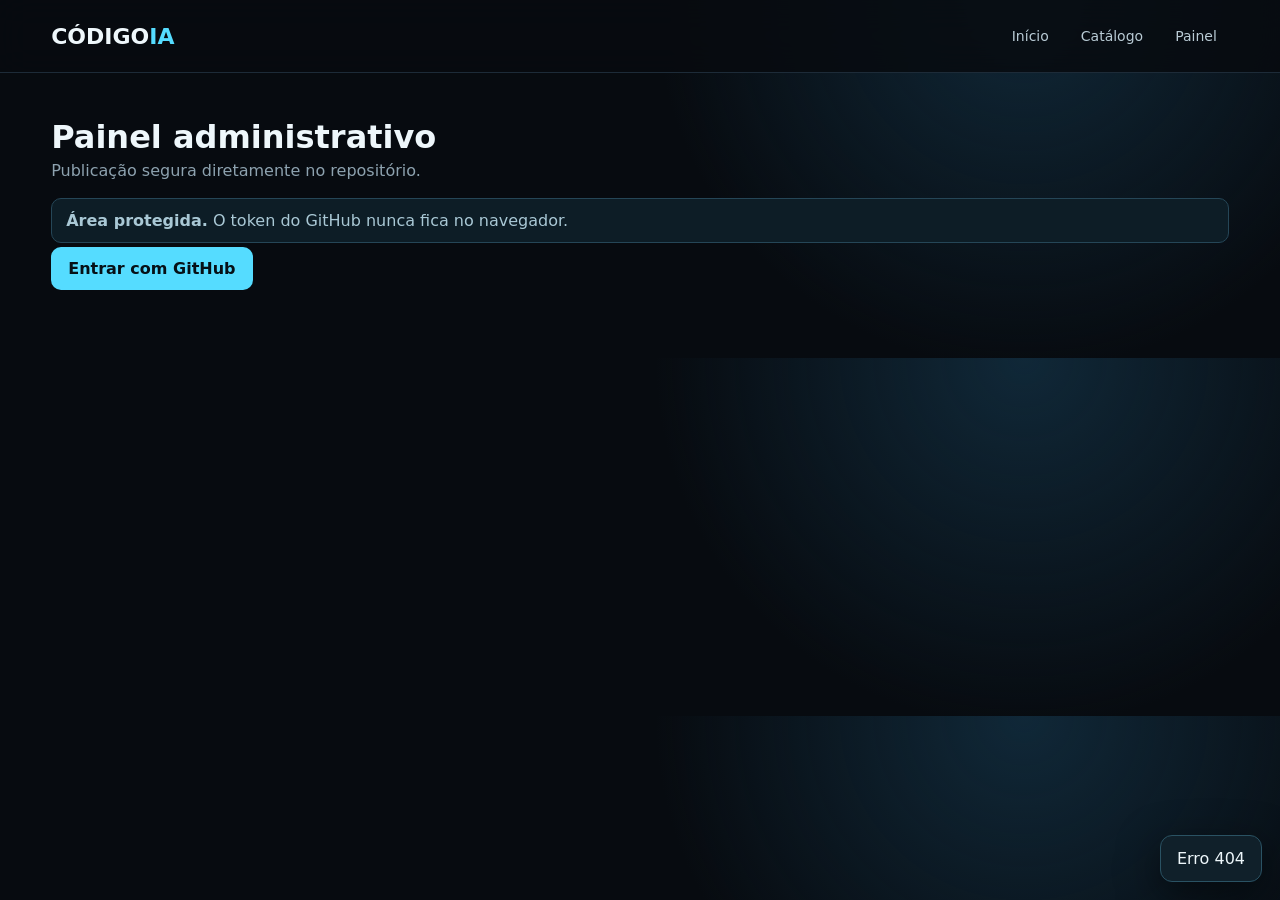
==== admin.html @ 951f59fd "Add files via upload" ====
<!doctype html>
<html lang="pt-BR"><head><meta charset="utf-8"><meta name="viewport" content="width=device-width,initial-scale=1"><title>Painel — CódigoIA</title><link rel="stylesheet" href="style.css"></head>
<body><header class="nav"><div class="container navin"><a class="brand" href="index.html">CÓDIGO<span>IA</span></a><nav class="links"><a href="index.html">Início</a><a href="catalog.html">Catálogo</a><a href="admin.html">Painel</a></nav></div></header>
<main class="admin container">
<div id="auth"><div class="sectionhead"><div><h1>Painel administrativo</h1><p>Publicação segura diretamente no repositório.</p></div></div><div class="notice"><strong>Área protegida.</strong> O token do GitHub nunca fica no navegador.</div><a class="btn" href="#" id="login">Entrar com GitHub</a></div>
<div id="panel" hidden>
<div class="sectionhead"><div><h1>Conteúdo</h1><p id="who"></p></div><div class="adminnav"><button class="btn secondary" id="new">Novo conteúdo</button><button class="btn secondary" id="logout">Sair</button></div></div>
<form class="form" id="form">
<input type="hidden" id="originalId">
<div class="field"><label>ID</label><input id="id" readonly placeholder="Automático"></div>
<div class="field"><label>Slug</label><input id="slug" placeholder="gerado automaticamente"></div>
<div class="field"><label>Título *</label><input id="title" required></div>
<div class="field"><label>Categoria *</label><input id="category" required></div>
<div class="field"><label>Tags</label><input id="tags" placeholder="IA, automação, código"></div>
<div class="field"><label>URL do recurso *</label><input id="url" type="url" required></div>
<div class="field full"><label>Descrição</label><textarea id="description"></textarea></div>
<div class="field"><label>Tipo</label><select id="type"><option>code</option><option>prompt</option><option>tool</option><option>automation</option><option>template</option><option>product</option></select></div>
<div class="field"><label>Status</label><select id="status"><option>draft</option><option>published</option><option>archived</option></select></div>
<div class="field"><label>Acesso</label><select id="access"><option>free</option><option>premium</option></select></div>
<div class="field"><label>Tipo de link</label><select id="linkType"><option>normal</option><option>affiliate</option><option>sponsored</option></select></div>
<div class="field"><label>Parceiro</label><input id="partner"></div><div class="field"><label>Campanha</label><input id="campaign"></div>
<div class="field full"><label>Código</label><textarea id="code" placeholder="Cole o código aqui, se houver."></textarea></div>
<div class="field full"><label>Prompt</label><textarea id="prompt" placeholder="Prompt reutilizável, se houver."></textarea></div>
<div class="field full"><label>Imagem de capa</label><div class="dropzone"><input id="imageFile" type="file" accept="image/png,image/jpeg,image/webp"><span class="muted">A imagem será redimensionada no navegador antes do envio.</span><img id="preview" class="preview" src="assets/default.svg" alt=""></div><input id="image" placeholder="ou URL de imagem"></div>
<div class="field"><label>Data de publicação</label><input id="publishedAt" type="date"></div>
<div class="field"><label><input id="featured" type="checkbox"> Destaque</label></div>
<div class="field full"><div class="tools"><button class="btn secondary" type="button" id="generate">Gerar com IA</button><button class="btn secondary" type="button" id="post">Gerar post</button><button class="btn" type="button" id="publish">PUBLICAR</button><button class="btn danger" type="button" id="delete">Desativar</button></div></div>
</form>
<section class="section"><div class="sectionhead"><div><h2>Biblioteca</h2><p>Editar, publicar ou desativar conteúdos.</p></div></div><div class="tablewrap"><table class="admin-table"><thead><tr><th>ID</th><th>Título</th><th>Categoria</th><th>Status</th><th>Ações</th></tr></thead><tbody id="rows"></tbody></table></div></section>
<section class="section"><div class="sectionhead"><div><h2>Post gerado</h2><p>Revise antes de publicar em uma rede social.</p></div></div><textarea id="social" style="width:100%;min-height:300px"></textarea></section>
</div></main><div id="toast" class="toast" hidden></div>
<script src="admin-config.js"></script><script>
const API=(window.CODIGOIA_API_URL||'').replace(/\/$/,'');
const $=s=>document.querySelector(s);let items=[];
function esc(s=''){return String(s).replace(/[&<>"']/g,m=>({'&':'&amp;','<':'&lt;','>':'&gt;','"':'&quot;',"'":'&#39;'}[m]))}
function toast(msg,ok=true){const t=$('#toast');t.textContent=msg;t.hidden=false;t.className='toast '+(ok?'success':'');setTimeout(()=>t.hidden=true,3500)}
async function api(path,opt={}){const r=await fetch(API+path,{credentials:'include',...opt,headers:{'Content-Type':'application/json',...(opt.headers||{})}});let d={};try{d=await r.json()}catch{}if(!r.ok)throw new Error(d.error||`Erro ${r.status}`);return d}
function slugify(s){return s.normalize('NFD').replace(/[\u0300-\u036f]/g,'').toLowerCase().trim().replace(/[^a-z0-9]+/g,'-').replace(/^-+|-+$/g,'').slice(0,80)}
function clearForm(){['originalId','id','slug','title','category','tags','url','description','code','prompt','image','partner','campaign'].forEach(x=>$('#'+x).value='');$('#status').value='draft';$('#access').value='free';$('#linkType').value='normal';$('#featured').checked=false;$('#preview').src='assets/default.svg';$('#publishedAt').value=new Date().toISOString().slice(0,10);$('#social').value=''}
function fill(c){$('#originalId').value=c.id;$('#id').value=c.id;$('#slug').value=c.slug||slugify(c.title);$('#title').value=c.title||'';$('#category').value=c.category||'';$('#tags').value=(c.tags||[]).join(', ');$('#url').value=c.url||'';$('#description').value=c.description||'';$('#type').value=c.type||'code';$('#status').value=c.status||'draft';$('#access').value=c.access||'free';$('#linkType').value=c.linkType||'normal';$('#partner').value=c.partner||'';$('#campaign').value=c.campaign||'';$('#code').value=c.code||'';$('#prompt').value=c.prompt||'';$('#image').value=c.image||'';$('#preview').src=c.image||'assets/default.svg';$('#publishedAt').value=c.publishedAt||'';$('#featured').checked=!!c.featured;window.scrollTo({top:0,behavior:'smooth'})}
function payload(){return {id:$('#id').value||undefined,originalId:$('#originalId').value||undefined,title:$('#title').value.trim(),slug:$('#slug').value.trim()||slugify($('#title').value),category:$('#category').value.trim(),tags:$('#tags').value.split(',').map(x=>x.trim()).filter(Boolean),url:$('#url').value.trim(),description:$('#description').value.trim(),type:$('#type').value,status:$('#status').value,access:$('#access').value,linkType:$('#linkType').value,partner:$('#partner').value.trim(),campaign:$('#campaign').value.trim(),code:$('#code').value,prompt:$('#prompt').value,image:$('#image').value||'assets/default.svg',publishedAt:$('#publishedAt').value,featured:$('#featured').checked}}
function render(){const rows=$('#rows');rows.innerHTML=items.map(c=>`<tr><td>#${esc(c.id)}</td><td>${esc(c.title)}</td><td>${esc(c.category||'')}</td><td><span class="status">${esc(c.status||'draft')}</span></td><td><button class="btn secondary" data-id="${esc(c.id)}">Editar</button></td></tr>`).join('');rows.querySelectorAll('button').forEach(b=>b.onclick=()=>fill(items.find(x=>x.id===b.dataset.id)))}
async function boot(){try{const s=await api('/api/session');if(!s.authenticated){$('#login').href=API+'/auth/login';return}$('#auth').hidden=true;$('#panel').hidden=false;$('#who').textContent='Administrador: @'+s.user.login;items=(await api('/api/content')).items;render();clearForm()}catch(e){toast(e.message,false)}}
$('#new').onclick=clearForm;$('#logout').onclick=async()=>{await api('/api/logout',{method:'POST'});location.reload()};
$('#title').oninput=e=>{if(!$('#originalId').value)$('#slug').value=slugify(e.target.value)};
$('#imageFile').onchange=async e=>{const f=e.target.files[0];if(!f)return;const img=new Image();img.onload=()=>{const max=1600,scale=Math.min(1,max/img.width),c=document.createElement('canvas');c.width=Math.round(img.width*scale);c.height=Math.round(img.height*scale);c.getContext('2d').drawImage(img,0,0,c.width,c.height);$('#preview').src=c.toDataURL('image/webp',.82);URL.revokeObjectURL(img.src)};img.src=URL.createObjectURL(f)};
$('#image').oninput=e=>{if(e.target.value)$('#preview').src=e.target.value};
$('#generate').onclick=async()=>{try{toast('Gerando...');const d=await api('/api/generate',{method:'POST',body:JSON.stringify({kind:'content',content:payload()})});if(d.content){$('#description').value=d.content.description||$('#description').value;$('#tags').value=(d.content.tags||[]).join(', ');$('#slug').value=d.content.slug||$('#slug').value}toast('Sugestões geradas. Revise antes de publicar.')}catch(e){toast(e.message,false)}};
$('#post').onclick=async()=>{try{toast('Gerando post...');const d=await api('/api/generate',{method:'POST',body:JSON.stringify({kind:'social',content:payload()})});$('#social').value=d.text||'';toast('Post gerado. Revise antes de publicar.')}catch(e){toast(e.message,false)}};
$('#publish').onclick=async()=>{if(!$('#title').value||!$('#url').value){toast('Preencha título e URL.',false);return}if(!confirm('Publicar este conteúdo no GitHub?'))return;try{toast('Publicando...');const p=payload();p.status='published';if($('#preview').src.startsWith('data:'))p.imageData=$('#preview').src;const d=await api('/api/content/save',{method:'POST',body:JSON.stringify(p)});items=d.items;render();fill(items.find(x=>x.id===d.item.id));toast('Publicado. O GitHub Actions fará o build.')}catch(e){toast(e.message,false)}};
$('#delete').onclick=async()=>{const id=$('#originalId').value;if(!id){toast('Selecione um conteúdo primeiro.',false);return}if(!confirm('Desativar este conteúdo?'))return;try{const d=await api('/api/content/archive',{method:'POST',body:JSON.stringify({id})});items=d.items;render();clearForm();toast('Conteúdo desativado.')}catch(e){toast(e.message,false)}};
boot();
</script></body></html>
---- style.css ----
:root{--bg:#070b10;--panel:#0e151d;--line:#1d2b38;--text:#eef7fb;--muted:#8da2af;--accent:#55dcff}
*{box-sizing:border-box}html{scroll-behavior:smooth}body{margin:0;background:radial-gradient(circle at 80% 0,#102838 0,transparent 34%),var(--bg);color:var(--text);font-family:Inter,system-ui,-apple-system,Segoe UI,Arial,sans-serif}a{color:inherit;text-decoration:none}button,input,select,textarea{font:inherit}
.container{width:min(1180px,92%);margin:auto}.nav{position:sticky;top:0;z-index:20;background:rgba(7,11,16,.86);backdrop-filter:blur(16px);border-bottom:1px solid var(--line)}.navin{height:72px;display:flex;align-items:center;justify-content:space-between;gap:20px}.brand{font-weight:900;font-size:22px}.brand span{color:var(--accent)}.links{display:flex;gap:8px}.links a{padding:9px 12px;border-radius:9px;color:#b9cbd5;font-size:14px}.links a:hover{background:#13212c;color:#fff}
.hero{padding:86px 0 65px}.hero h1{font-size:clamp(40px,7vw,78px);line-height:.98;max-width:800px;margin:10px 0 20px;letter-spacing:-4px}.hero h1 span{color:var(--accent)}.hero p{max-width:650px;color:var(--muted);font-size:18px}.eyebrow{color:var(--accent);font-size:11px;text-transform:uppercase;font-weight:800;letter-spacing:1px}.pills{display:flex;flex-wrap:wrap;gap:8px;margin:28px 0}.pill{border:1px solid var(--line);background:#0b131a;padding:7px 11px;border-radius:999px;color:#a8bbc6;font-size:12px}
.section{padding:28px 0 70px}.sectionhead{display:flex;align-items:end;justify-content:space-between;margin-bottom:18px}.sectionhead h1,.sectionhead h2{margin:0}.sectionhead p{color:var(--muted);margin:5px 0 0}.grid{display:grid;grid-template-columns:repeat(3,1fr);gap:18px}.card{background:linear-gradient(180deg,#101923,#0c131a);border:1px solid var(--line);border-radius:16px;overflow:hidden;transition:.2s}.card:hover{transform:translateY(-4px);border-color:#2f566a}.cover{width:100%;aspect-ratio:16/9;object-fit:cover;background:#0b1117}.cardbody{padding:16px}.card h3{margin:6px 0;font-size:18px}.card p{color:var(--muted);font-size:13px;min-height:40px}.tags{display:flex;flex-wrap:wrap;gap:6px;margin:12px 0}.tag{font-size:11px;padding:5px 8px;background:#13202a;border-radius:7px;color:#9eb6c3}.actions,.tools{display:flex;gap:8px;margin-top:14px}.actions .btn{flex:1;text-align:center;font-size:12px}.btn{border:0;background:var(--accent);color:#061016;font-weight:800;padding:12px 17px;border-radius:10px;cursor:pointer}.btn.secondary{background:#17232d;color:#dceaf0;border:1px solid var(--line)}.searchbar{display:flex;gap:10px;margin:20px 0}.searchbar input,.searchbar select{flex:1;background:var(--panel);border:1px solid var(--line);color:#fff;padding:14px 16px;border-radius:12px;outline:none}.empty{padding:40px;text-align:center;border:1px dashed var(--line);border-radius:14px;color:var(--muted)}
.detail{padding:55px 0 80px}.detailgrid{display:grid;grid-template-columns:1fr 1fr;gap:32px}.detail .cover{border-radius:18px;border:1px solid var(--line)}.detail h1{font-size:44px;line-height:1.05;margin:8px 0 16px}.detail p{color:var(--muted);line-height:1.75}
.admin{padding:45px 0 80px}.form{display:grid;grid-template-columns:1fr 1fr;gap:14px}.field{display:flex;flex-direction:column;gap:7px}.field.full{grid-column:1/-1}.field label{font-size:12px;color:#9fb3be;font-weight:700}.field input,.field textarea,.field select{background:#0c141b;color:#fff;border:1px solid var(--line);border-radius:10px;padding:11px 12px;outline:none}.field textarea{min-height:110px;resize:vertical}.preview{max-width:420px;border-radius:14px;border:1px solid var(--line);margin-top:12px}.notice{padding:12px 14px;border:1px solid #254657;background:#0d1d26;border-radius:10px;color:#a9c8d5;margin:16px 0}
footer{border-top:1px solid var(--line);padding:32px 0;color:var(--muted);font-size:13px}
@media(max-width:850px){.grid{grid-template-columns:1fr 1fr}.detailgrid,.form{grid-template-columns:1fr}.field.full{grid-column:auto}}@media(max-width:560px){.grid{grid-template-columns:1fr}.hero{padding-top:55px}.hero h1{letter-spacing:-2px}.detail h1{font-size:34px}.links a:nth-child(2){display:none}}

.contentbox{margin-top:40px;padding:24px;background:var(--panel);border:1px solid var(--line);border-radius:16px}.contentbox p{margin-bottom:0}
.status{display:inline-flex;padding:5px 8px;border-radius:999px;font-size:10px;background:#13202a;color:#a8bbc6}.adminnav{display:flex;gap:8px;flex-wrap:wrap}.danger{background:#34161a!important;color:#ffd9dc!important}.success{border-color:#2c6146!important;background:#0d2117!important}.muted{color:var(--muted)}
.tablewrap{overflow:auto;border:1px solid var(--line);border-radius:14px}.admin-table{width:100%;border-collapse:collapse;min-width:700px}.admin-table th,.admin-table td{padding:12px;text-align:left;border-bottom:1px solid var(--line);font-size:13px}.admin-table th{color:#9fb3be}.toast{position:fixed;right:18px;bottom:18px;max-width:360px;padding:13px 16px;border-radius:12px;background:#10202a;border:1px solid #2a5263;box-shadow:0 12px 40px #0008;z-index:100}.dropzone{border:1px dashed #315467;padding:18px;border-radius:12px;text-align:center}.dropzone input{display:block;margin:10px auto}
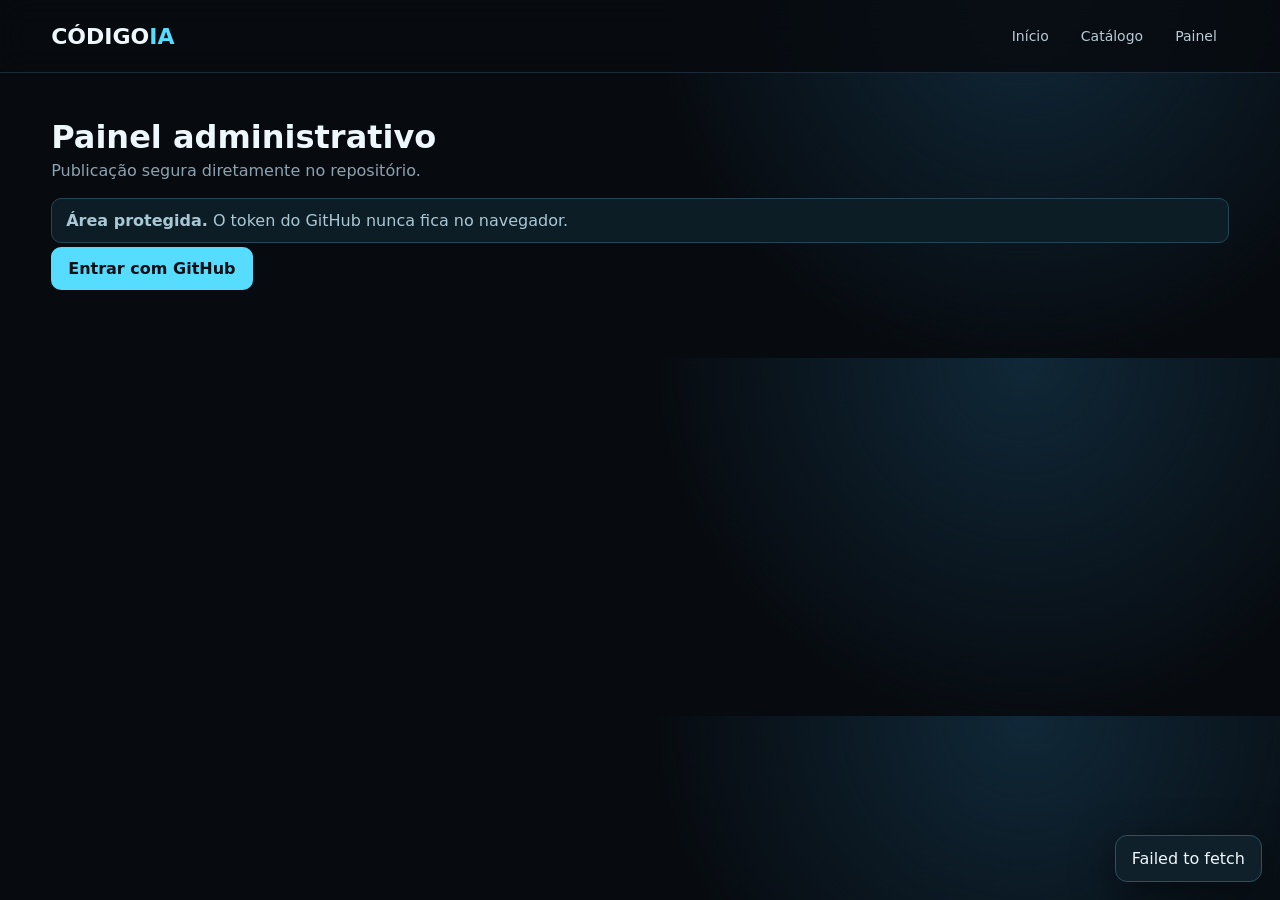
==== commit ba51a26f: "Change GitHub login URL in admin panel Updated GitHub login link for authentication." ====
--- a/admin.html
+++ b/admin.html
@@ -2,7 +2,7 @@
 <html lang="pt-BR"><head><meta charset="utf-8"><meta name="viewport" content="width=device-width,initial-scale=1"><title>Painel — CódigoIA</title><link rel="stylesheet" href="style.css"></head>
 <body><header class="nav"><div class="container navin"><a class="brand" href="index.html">CÓDIGO<span>IA</span></a><nav class="links"><a href="index.html">Início</a><a href="catalog.html">Catálogo</a><a href="admin.html">Painel</a></nav></div></header>
 <main class="admin container">
-<div id="auth"><div class="sectionhead"><div><h1>Painel administrativo</h1><p>Publicação segura diretamente no repositório.</p></div></div><div class="notice"><strong>Área protegida.</strong> O token do GitHub nunca fica no navegador.</div><a class="btn" href="#" id="login">Entrar com GitHub</a></div>
+<div id="auth"><div class="sectionhead"><div><h1>Painel administrativo</h1><p>Publicação segura diretamente no repositório.</p></div></div><div class="notice"><strong>Área protegida.</strong> O token do GitHub nunca fica no navegador.</div><a class="btn" href="https://codigoia-api.maru62638.workers.dev/auth/login" id="login">Entrar com GitHub</a></div>
 <div id="panel" hidden>
 <div class="sectionhead"><div><h1>Conteúdo</h1><p id="who"></p></div><div class="adminnav"><button class="btn secondary" id="new">Novo conteúdo</button><button class="btn secondary" id="logout">Sair</button></div></div>
 <form class="form" id="form">
@@ -50,4 +50,4 @@
 $('#publish').onclick=async()=>{if(!$('#title').value||!$('#url').value){toast('Preencha título e URL.',false);return}if(!confirm('Publicar este conteúdo no GitHub?'))return;try{toast('Publicando...');const p=payload();p.status='published';if($('#preview').src.startsWith('data:'))p.imageData=$('#preview').src;const d=await api('/api/content/save',{method:'POST',body:JSON.stringify(p)});items=d.items;render();fill(items.find(x=>x.id===d.item.id));toast('Publicado. O GitHub Actions fará o build.')}catch(e){toast(e.message,false)}};
 $('#delete').onclick=async()=>{const id=$('#originalId').value;if(!id){toast('Selecione um conteúdo primeiro.',false);return}if(!confirm('Desativar este conteúdo?'))return;try{const d=await api('/api/content/archive',{method:'POST',body:JSON.stringify({id})});items=d.items;render();clearForm();toast('Conteúdo desativado.')}catch(e){toast(e.message,false)}};
 boot();
-</script></body></html>+</script></body></html>
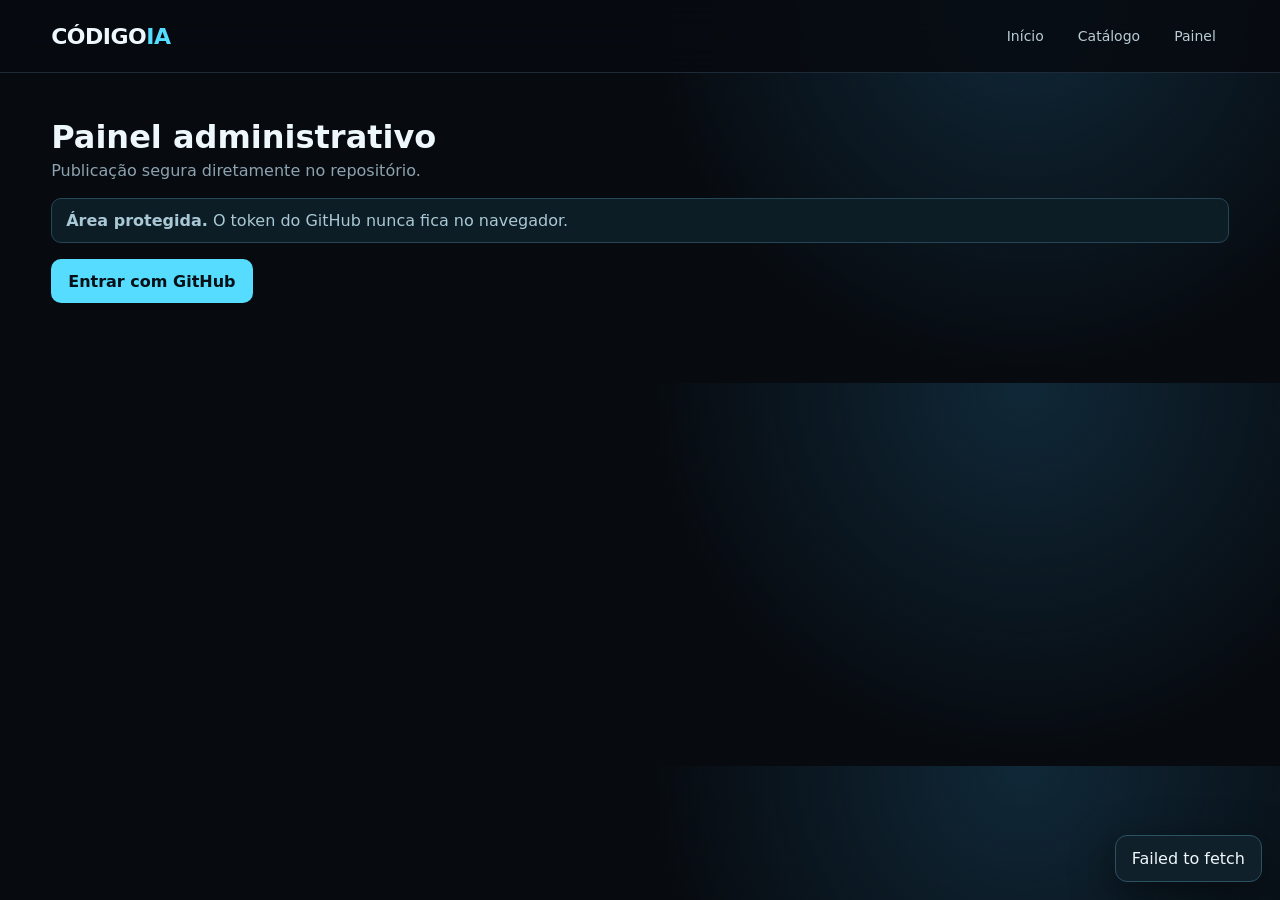
==== commit 5ba60c63: "Add files via upload" ====
--- a/admin.html
+++ b/admin.html
@@ -1,53 +1,593 @@
 <!doctype html>
-<html lang="pt-BR"><head><meta charset="utf-8"><meta name="viewport" content="width=device-width,initial-scale=1"><title>Painel — CódigoIA</title><link rel="stylesheet" href="style.css"></head>
-<body><header class="nav"><div class="container navin"><a class="brand" href="index.html">CÓDIGO<span>IA</span></a><nav class="links"><a href="index.html">Início</a><a href="catalog.html">Catálogo</a><a href="admin.html">Painel</a></nav></div></header>
+<html lang="pt-BR">
+<head>
+<meta charset="utf-8">
+<meta name="viewport" content="width=device-width,initial-scale=1">
+<title>Painel — CódigoIA</title>
+<link rel="stylesheet" href="style.css">
+</head>
+
+<body>
+<header class="nav">
+  <div class="container navin">
+    <a class="brand" href="index.html">CÓDIGO<span>IA</span></a>
+    <nav class="links">
+      <a href="index.html">Início</a>
+      <a href="catalog.html">Catálogo</a>
+      <a href="admin.html">Painel</a>
+    </nav>
+  </div>
+</header>
+
 <main class="admin container">
-<div id="auth"><div class="sectionhead"><div><h1>Painel administrativo</h1><p>Publicação segura diretamente no repositório.</p></div></div><div class="notice"><strong>Área protegida.</strong> O token do GitHub nunca fica no navegador.</div><a class="btn" href="https://codigoia-api.maru62638.workers.dev/auth/login" id="login">Entrar com GitHub</a></div>
+
+<div id="auth">
+  <div class="sectionhead">
+    <div>
+      <h1>Painel administrativo</h1>
+      <p>Publicação segura diretamente no repositório.</p>
+    </div>
+  </div>
+
+  <div class="notice">
+    <strong>Área protegida.</strong>
+    O token do GitHub nunca fica no navegador.
+  </div>
+
+  <a class="btn" href="https://codigoia-api.maru62638.workers.dev/auth/login" id="login">
+    Entrar com GitHub
+  </a>
+</div>
+
 <div id="panel" hidden>
-<div class="sectionhead"><div><h1>Conteúdo</h1><p id="who"></p></div><div class="adminnav"><button class="btn secondary" id="new">Novo conteúdo</button><button class="btn secondary" id="logout">Sair</button></div></div>
-<form class="form" id="form">
-<input type="hidden" id="originalId">
-<div class="field"><label>ID</label><input id="id" readonly placeholder="Automático"></div>
-<div class="field"><label>Slug</label><input id="slug" placeholder="gerado automaticamente"></div>
-<div class="field"><label>Título *</label><input id="title" required></div>
-<div class="field"><label>Categoria *</label><input id="category" required></div>
-<div class="field"><label>Tags</label><input id="tags" placeholder="IA, automação, código"></div>
-<div class="field"><label>URL do recurso *</label><input id="url" type="url" required></div>
-<div class="field full"><label>Descrição</label><textarea id="description"></textarea></div>
-<div class="field"><label>Tipo</label><select id="type"><option>code</option><option>prompt</option><option>tool</option><option>automation</option><option>template</option><option>product</option></select></div>
-<div class="field"><label>Status</label><select id="status"><option>draft</option><option>published</option><option>archived</option></select></div>
-<div class="field"><label>Acesso</label><select id="access"><option>free</option><option>premium</option></select></div>
-<div class="field"><label>Tipo de link</label><select id="linkType"><option>normal</option><option>affiliate</option><option>sponsored</option></select></div>
-<div class="field"><label>Parceiro</label><input id="partner"></div><div class="field"><label>Campanha</label><input id="campaign"></div>
-<div class="field full"><label>Código</label><textarea id="code" placeholder="Cole o código aqui, se houver."></textarea></div>
-<div class="field full"><label>Prompt</label><textarea id="prompt" placeholder="Prompt reutilizável, se houver."></textarea></div>
-<div class="field full"><label>Imagem de capa</label><div class="dropzone"><input id="imageFile" type="file" accept="image/png,image/jpeg,image/webp"><span class="muted">A imagem será redimensionada no navegador antes do envio.</span><img id="preview" class="preview" src="assets/default.svg" alt=""></div><input id="image" placeholder="ou URL de imagem"></div>
-<div class="field"><label>Data de publicação</label><input id="publishedAt" type="date"></div>
-<div class="field"><label><input id="featured" type="checkbox"> Destaque</label></div>
-<div class="field full"><div class="tools"><button class="btn secondary" type="button" id="generate">Gerar com IA</button><button class="btn secondary" type="button" id="post">Gerar post</button><button class="btn" type="button" id="publish">PUBLICAR</button><button class="btn danger" type="button" id="delete">Desativar</button></div></div>
-</form>
-<section class="section"><div class="sectionhead"><div><h2>Biblioteca</h2><p>Editar, publicar ou desativar conteúdos.</p></div></div><div class="tablewrap"><table class="admin-table"><thead><tr><th>ID</th><th>Título</th><th>Categoria</th><th>Status</th><th>Ações</th></tr></thead><tbody id="rows"></tbody></table></div></section>
-<section class="section"><div class="sectionhead"><div><h2>Post gerado</h2><p>Revise antes de publicar em uma rede social.</p></div></div><textarea id="social" style="width:100%;min-height:300px"></textarea></section>
-</div></main><div id="toast" class="toast" hidden></div>
-<script src="admin-config.js"></script><script>
+
+  <div class="sectionhead admin-heading">
+    <div>
+      <h1>Conteúdo</h1>
+      <p id="who"></p>
+    </div>
+
+    <div class="adminnav">
+      <button class="btn secondary" id="new" type="button">Novo conteúdo</button>
+      <button class="btn secondary" id="logout" type="button">Sair</button>
+    </div>
+  </div>
+
+  <form class="form" id="form">
+    <input type="hidden" id="originalId">
+
+    <div class="field">
+      <label>ID</label>
+      <input id="id" readonly placeholder="Automático">
+    </div>
+
+    <div class="field">
+      <label>Slug</label>
+      <input id="slug" placeholder="gerado automaticamente">
+    </div>
+
+    <div class="field">
+      <label>Título *</label>
+      <input id="title" required>
+    </div>
+
+    <div class="field">
+      <label>Categoria *</label>
+      <input id="category" required>
+    </div>
+
+    <div class="field">
+      <label>Tags</label>
+      <input id="tags" placeholder="IA, automação, código">
+    </div>
+
+    <div class="field">
+      <label>URL do recurso *</label>
+      <input id="url" type="url" inputmode="url" placeholder="https://exemplo.com/recurso" required>
+      <small class="field-help">Use um endereço completo começando com http:// ou https://.</small>
+    </div>
+
+    <div class="field full">
+      <label>Descrição</label>
+      <textarea id="description"></textarea>
+    </div>
+
+    <div class="field">
+      <label>Tipo</label>
+      <select id="type">
+        <option>code</option>
+        <option>prompt</option>
+        <option>tool</option>
+        <option>automation</option>
+        <option>template</option>
+        <option>product</option>
+      </select>
+    </div>
+
+    <div class="field">
+      <label>Status</label>
+      <select id="status">
+        <option>draft</option>
+        <option>published</option>
+        <option>archived</option>
+      </select>
+    </div>
+
+    <div class="field">
+      <label>Acesso</label>
+      <select id="access">
+        <option>free</option>
+        <option>premium</option>
+      </select>
+    </div>
+
+    <div class="field">
+      <label>Tipo de link</label>
+      <select id="linkType">
+        <option>normal</option>
+        <option>affiliate</option>
+        <option>sponsored</option>
+      </select>
+    </div>
+
+    <div class="field">
+      <label>Parceiro</label>
+      <input id="partner">
+    </div>
+
+    <div class="field">
+      <label>Campanha</label>
+      <input id="campaign">
+    </div>
+
+    <div class="field full">
+      <label>Código</label>
+      <textarea id="code" placeholder="Cole o código aqui, se houver."></textarea>
+    </div>
+
+    <div class="field full">
+      <label>Prompt</label>
+      <textarea id="prompt" placeholder="Prompt reutilizável, se houver."></textarea>
+    </div>
+
+    <div class="field full">
+      <label>Imagem de capa</label>
+
+      <div class="dropzone">
+        <input id="imageFile" type="file" accept="image/png,image/jpeg,image/webp">
+        <span class="muted">A imagem será redimensionada no navegador antes do envio.</span>
+        <img id="preview" class="preview" src="assets/default.svg" alt="">
+      </div>
+
+      <input id="image" placeholder="ou URL de imagem">
+    </div>
+
+    <div class="field">
+      <label>Data de publicação</label>
+      <input id="publishedAt" type="date">
+    </div>
+
+    <div class="field checkfield">
+      <label>
+        <input id="featured" type="checkbox">
+        Destaque
+      </label>
+    </div>
+
+    <div class="field full">
+      <div class="tools admin-actions">
+        <button class="btn secondary" type="button" id="generate">Gerar com IA</button>
+        <button class="btn secondary" type="button" id="post">Gerar post</button>
+        <button class="btn" type="button" id="publish">PUBLICAR</button>
+        <button class="btn danger" type="button" id="delete">Desativar</button>
+      </div>
+    </div>
+  </form>
+
+  <section class="section">
+    <div class="sectionhead">
+      <div>
+        <h2>Biblioteca</h2>
+        <p>Edite ou desative conteúdos publicados.</p>
+      </div>
+    </div>
+
+    <div class="tablewrap">
+      <table class="admin-table">
+        <thead>
+          <tr>
+            <th>ID</th>
+            <th>Título</th>
+            <th>Categoria</th>
+            <th>Status</th>
+            <th>Ações</th>
+          </tr>
+        </thead>
+        <tbody id="rows"></tbody>
+      </table>
+    </div>
+
+    <div id="mobileLibrary" class="mobile-library"></div>
+  </section>
+
+  <section class="section">
+    <div class="sectionhead">
+      <div>
+        <h2>Post gerado</h2>
+        <p>Revise antes de publicar em uma rede social.</p>
+      </div>
+    </div>
+
+    <textarea id="social" class="socialbox"></textarea>
+  </section>
+
+</div>
+</main>
+
+<div id="toast" class="toast" hidden></div>
+
+<script src="admin-config.js"></script>
+<script>
 const API=(window.CODIGOIA_API_URL||'').replace(/\/$/,'');
-const $=s=>document.querySelector(s);let items=[];
-function esc(s=''){return String(s).replace(/[&<>"']/g,m=>({'&':'&amp;','<':'&lt;','>':'&gt;','"':'&quot;',"'":'&#39;'}[m]))}
-function toast(msg,ok=true){const t=$('#toast');t.textContent=msg;t.hidden=false;t.className='toast '+(ok?'success':'');setTimeout(()=>t.hidden=true,3500)}
-async function api(path,opt={}){const r=await fetch(API+path,{credentials:'include',...opt,headers:{'Content-Type':'application/json',...(opt.headers||{})}});let d={};try{d=await r.json()}catch{}if(!r.ok)throw new Error(d.error||`Erro ${r.status}`);return d}
-function slugify(s){return s.normalize('NFD').replace(/[\u0300-\u036f]/g,'').toLowerCase().trim().replace(/[^a-z0-9]+/g,'-').replace(/^-+|-+$/g,'').slice(0,80)}
-function clearForm(){['originalId','id','slug','title','category','tags','url','description','code','prompt','image','partner','campaign'].forEach(x=>$('#'+x).value='');$('#status').value='draft';$('#access').value='free';$('#linkType').value='normal';$('#featured').checked=false;$('#preview').src='assets/default.svg';$('#publishedAt').value=new Date().toISOString().slice(0,10);$('#social').value=''}
-function fill(c){$('#originalId').value=c.id;$('#id').value=c.id;$('#slug').value=c.slug||slugify(c.title);$('#title').value=c.title||'';$('#category').value=c.category||'';$('#tags').value=(c.tags||[]).join(', ');$('#url').value=c.url||'';$('#description').value=c.description||'';$('#type').value=c.type||'code';$('#status').value=c.status||'draft';$('#access').value=c.access||'free';$('#linkType').value=c.linkType||'normal';$('#partner').value=c.partner||'';$('#campaign').value=c.campaign||'';$('#code').value=c.code||'';$('#prompt').value=c.prompt||'';$('#image').value=c.image||'';$('#preview').src=c.image||'assets/default.svg';$('#publishedAt').value=c.publishedAt||'';$('#featured').checked=!!c.featured;window.scrollTo({top:0,behavior:'smooth'})}
-function payload(){return {id:$('#id').value||undefined,originalId:$('#originalId').value||undefined,title:$('#title').value.trim(),slug:$('#slug').value.trim()||slugify($('#title').value),category:$('#category').value.trim(),tags:$('#tags').value.split(',').map(x=>x.trim()).filter(Boolean),url:$('#url').value.trim(),description:$('#description').value.trim(),type:$('#type').value,status:$('#status').value,access:$('#access').value,linkType:$('#linkType').value,partner:$('#partner').value.trim(),campaign:$('#campaign').value.trim(),code:$('#code').value,prompt:$('#prompt').value,image:$('#image').value||'assets/default.svg',publishedAt:$('#publishedAt').value,featured:$('#featured').checked}}
-function render(){const rows=$('#rows');rows.innerHTML=items.map(c=>`<tr><td>#${esc(c.id)}</td><td>${esc(c.title)}</td><td>${esc(c.category||'')}</td><td><span class="status">${esc(c.status||'draft')}</span></td><td><button class="btn secondary" data-id="${esc(c.id)}">Editar</button></td></tr>`).join('');rows.querySelectorAll('button').forEach(b=>b.onclick=()=>fill(items.find(x=>x.id===b.dataset.id)))}
-async function boot(){try{const s=await api('/api/session');if(!s.authenticated){$('#login').href=API+'/auth/login';return}$('#auth').hidden=true;$('#panel').hidden=false;$('#who').textContent='Administrador: @'+s.user.login;items=(await api('/api/content')).items;render();clearForm()}catch(e){toast(e.message,false)}}
-$('#new').onclick=clearForm;$('#logout').onclick=async()=>{await api('/api/logout',{method:'POST'});location.reload()};
-$('#title').oninput=e=>{if(!$('#originalId').value)$('#slug').value=slugify(e.target.value)};
-$('#imageFile').onchange=async e=>{const f=e.target.files[0];if(!f)return;const img=new Image();img.onload=()=>{const max=1600,scale=Math.min(1,max/img.width),c=document.createElement('canvas');c.width=Math.round(img.width*scale);c.height=Math.round(img.height*scale);c.getContext('2d').drawImage(img,0,0,c.width,c.height);$('#preview').src=c.toDataURL('image/webp',.82);URL.revokeObjectURL(img.src)};img.src=URL.createObjectURL(f)};
-$('#image').oninput=e=>{if(e.target.value)$('#preview').src=e.target.value};
-$('#generate').onclick=async()=>{try{toast('Gerando...');const d=await api('/api/generate',{method:'POST',body:JSON.stringify({kind:'content',content:payload()})});if(d.content){$('#description').value=d.content.description||$('#description').value;$('#tags').value=(d.content.tags||[]).join(', ');$('#slug').value=d.content.slug||$('#slug').value}toast('Sugestões geradas. Revise antes de publicar.')}catch(e){toast(e.message,false)}};
-$('#post').onclick=async()=>{try{toast('Gerando post...');const d=await api('/api/generate',{method:'POST',body:JSON.stringify({kind:'social',content:payload()})});$('#social').value=d.text||'';toast('Post gerado. Revise antes de publicar.')}catch(e){toast(e.message,false)}};
-$('#publish').onclick=async()=>{if(!$('#title').value||!$('#url').value){toast('Preencha título e URL.',false);return}if(!confirm('Publicar este conteúdo no GitHub?'))return;try{toast('Publicando...');const p=payload();p.status='published';if($('#preview').src.startsWith('data:'))p.imageData=$('#preview').src;const d=await api('/api/content/save',{method:'POST',body:JSON.stringify(p)});items=d.items;render();fill(items.find(x=>x.id===d.item.id));toast('Publicado. O GitHub Actions fará o build.')}catch(e){toast(e.message,false)}};
-$('#delete').onclick=async()=>{const id=$('#originalId').value;if(!id){toast('Selecione um conteúdo primeiro.',false);return}if(!confirm('Desativar este conteúdo?'))return;try{const d=await api('/api/content/archive',{method:'POST',body:JSON.stringify({id})});items=d.items;render();clearForm();toast('Conteúdo desativado.')}catch(e){toast(e.message,false)}};
+const $=s=>document.querySelector(s);
+let items=[];
+
+function esc(s=''){
+  return String(s).replace(/[&<>"']/g,m=>({
+    '&':'&amp;','<':'&lt;','>':'&gt;','"':'&quot;',"'":'&#39;'
+  }[m]));
+}
+
+function toast(msg,ok=true){
+  const t=$('#toast');
+  t.textContent=msg;
+  t.hidden=false;
+  t.className='toast '+(ok?'success':'');
+  clearTimeout(window.__toastTimer);
+  window.__toastTimer=setTimeout(()=>t.hidden=true,3500);
+}
+
+async function api(path,opt={}){
+  const r=await fetch(API+path,{
+    credentials:'include',
+    ...opt,
+    headers:{
+      'Content-Type':'application/json',
+      ...(opt.headers||{})
+    }
+  });
+
+  let d={};
+  try{d=await r.json()}catch{}
+
+  if(!r.ok)throw new Error(d.error||`Erro ${r.status}`);
+  return d;
+}
+
+function validResourceUrl(value=''){
+  try{
+    const u=new URL(value.trim());
+    return u.protocol==='http:'||u.protocol==='https:';
+  }catch{
+    return false;
+  }
+}
+
+function slugify(s){
+  return s.normalize('NFD')
+    .replace(/[\u0300-\u036f]/g,'')
+    .toLowerCase()
+    .trim()
+    .replace(/[^a-z0-9]+/g,'-')
+    .replace(/^-+|-+$/g,'')
+    .slice(0,80);
+}
+
+function clearForm(){
+  [
+    'originalId','id','slug','title','category','tags','url',
+    'description','code','prompt','image','partner','campaign'
+  ].forEach(x=>$('#'+x).value='');
+
+  $('#status').value='draft';
+  $('#access').value='free';
+  $('#linkType').value='normal';
+  $('#featured').checked=false;
+  $('#preview').src='assets/default.svg';
+  $('#publishedAt').value=new Date().toISOString().slice(0,10);
+  $('#social').value='';
+}
+
+function fill(c){
+  $('#originalId').value=c.id;
+  $('#id').value=c.id;
+  $('#slug').value=c.slug||slugify(c.title);
+  $('#title').value=c.title||'';
+  $('#category').value=c.category||'';
+  $('#tags').value=(c.tags||[]).join(', ');
+  $('#url').value=c.url||'';
+  $('#description').value=c.description||'';
+  $('#type').value=c.type||'code';
+  $('#status').value=c.status||'draft';
+  $('#access').value=c.access||'free';
+  $('#linkType').value=c.linkType||'normal';
+  $('#partner').value=c.partner||'';
+  $('#campaign').value=c.campaign||'';
+  $('#code').value=c.code||'';
+  $('#prompt').value=c.prompt||'';
+  $('#image').value=c.image||'';
+  $('#preview').src=c.image||'assets/default.svg';
+  $('#publishedAt').value=c.publishedAt||'';
+  $('#featured').checked=!!c.featured;
+
+  window.scrollTo({top:0,behavior:'smooth'});
+}
+
+function payload(){
+  return {
+    id:$('#id').value||undefined,
+    originalId:$('#originalId').value||undefined,
+    title:$('#title').value.trim(),
+    slug:$('#slug').value.trim()||slugify($('#title').value),
+    category:$('#category').value.trim(),
+    tags:$('#tags').value.split(',').map(x=>x.trim()).filter(Boolean),
+    url:$('#url').value.trim(),
+    description:$('#description').value.trim(),
+    type:$('#type').value,
+    status:$('#status').value,
+    access:$('#access').value,
+    linkType:$('#linkType').value,
+    partner:$('#partner').value.trim(),
+    campaign:$('#campaign').value.trim(),
+    code:$('#code').value,
+    prompt:$('#prompt').value,
+    image:$('#image').value||'assets/default.svg',
+    publishedAt:$('#publishedAt').value,
+    featured:$('#featured').checked
+  };
+}
+
+function render(){
+  const rows=$('#rows');
+
+  rows.innerHTML=items.map(c=>`
+    <tr>
+      <td>#${esc(c.id)}</td>
+      <td>${esc(c.title)}</td>
+      <td>${esc(c.category||'')}</td>
+      <td><span class="status">${esc(c.status||'draft')}</span></td>
+      <td>
+        <div class="row-actions">
+          <button class="btn secondary" type="button" data-edit="${esc(c.id)}">Editar</button>
+          <button class="btn danger" type="button" data-archive="${esc(c.id)}">Desativar</button>
+        </div>
+      </td>
+    </tr>
+  `).join('');
+
+  const mobile=$('#mobileLibrary');
+
+  mobile.innerHTML=items.map(c=>`
+    <article class="library-card">
+      <div class="library-top">
+        <div>
+          <div class="eyebrow">#${esc(c.id)}</div>
+          <h3>${esc(c.title)}</h3>
+        </div>
+        <span class="status">${esc(c.status||'draft')}</span>
+      </div>
+
+      <p class="library-category">${esc(c.category||'Sem categoria')}</p>
+
+      <div class="library-actions">
+        <button class="btn secondary" type="button" data-edit="${esc(c.id)}">Editar</button>
+        <button class="btn danger" type="button" data-archive="${esc(c.id)}">Desativar</button>
+      </div>
+    </article>
+  `).join('');
+
+  document.querySelectorAll('[data-edit]').forEach(b=>{
+    b.onclick=()=>{
+      const c=items.find(x=>x.id===b.dataset.edit);
+      if(c)fill(c);
+    };
+  });
+
+  document.querySelectorAll('[data-archive]').forEach(b=>{
+    b.onclick=()=>archiveItem(b.dataset.archive);
+  });
+}
+
+async function archiveItem(id){
+  if(!id){
+    toast('Selecione um conteúdo primeiro.',false);
+    return;
+  }
+
+  const c=items.find(x=>x.id===id);
+  if(!c)return;
+
+  if(!confirm(`Desativar "${c.title}"?`))return;
+
+  try{
+    toast('Desativando...');
+    const d=await api('/api/content/archive',{
+      method:'POST',
+      body:JSON.stringify({id})
+    });
+
+    items=d.items;
+    render();
+    clearForm();
+    toast('Conteúdo desativado.');
+  }catch(e){
+    toast(e.message,false);
+  }
+}
+
+async function boot(){
+  try{
+    const s=await api('/api/session');
+
+    if(!s.authenticated){
+      $('#login').href=API+'/auth/login';
+      return;
+    }
+
+    $('#auth').hidden=true;
+    $('#panel').hidden=false;
+    $('#who').textContent='Administrador: @'+s.user.login;
+
+    items=(await api('/api/content')).items;
+    render();
+    clearForm();
+  }catch(e){
+    toast(e.message,false);
+  }
+}
+
+$('#new').onclick=clearForm;
+
+$('#logout').onclick=async()=>{
+  await api('/api/logout',{method:'POST'});
+  location.reload();
+};
+
+$('#title').oninput=e=>{
+  if(!$('#originalId').value){
+    $('#slug').value=slugify(e.target.value);
+  }
+};
+
+$('#url').oninput=()=>{
+  const input=$('#url');
+
+  if(!input.value){
+    input.classList.remove('invalid-field');
+    return;
+  }
+
+  input.classList.toggle('invalid-field',!validResourceUrl(input.value));
+};
+
+$('#imageFile').onchange=async e=>{
+  const f=e.target.files[0];
+  if(!f)return;
+
+  const img=new Image();
+
+  img.onload=()=>{
+    const max=1600;
+    const scale=Math.min(1,max/img.width);
+    const c=document.createElement('canvas');
+
+    c.width=Math.round(img.width*scale);
+    c.height=Math.round(img.height*scale);
+
+    c.getContext('2d').drawImage(img,0,0,c.width,c.height);
+
+    $('#preview').src=c.toDataURL('image/webp',.82);
+    URL.revokeObjectURL(img.src);
+  };
+
+  img.src=URL.createObjectURL(f);
+};
+
+$('#image').oninput=e=>{
+  if(e.target.value)$('#preview').src=e.target.value;
+};
+
+$('#generate').onclick=async()=>{
+  try{
+    toast('Gerando...');
+
+    const d=await api('/api/generate',{
+      method:'POST',
+      body:JSON.stringify({
+        kind:'content',
+        content:payload()
+      })
+    });
+
+    if(d.content){
+      $('#description').value=d.content.description||$('#description').value;
+      $('#tags').value=(d.content.tags||[]).join(', ');
+      $('#slug').value=d.content.slug||$('#slug').value;
+    }
+
+    toast('Sugestões geradas. Revise antes de publicar.');
+  }catch(e){
+    toast(e.message,false);
+  }
+};
+
+$('#post').onclick=async()=>{
+  try{
+    toast('Gerando post...');
+
+    const d=await api('/api/generate',{
+      method:'POST',
+      body:JSON.stringify({
+        kind:'social',
+        content:payload()
+      })
+    });
+
+    $('#social').value=d.text||'';
+    toast('Post gerado. Revise antes de publicar.');
+  }catch(e){
+    toast(e.message,false);
+  }
+};
+
+$('#publish').onclick=async()=>{
+  const title=$('#title').value.trim();
+  const category=$('#category').value.trim();
+  const url=$('#url').value.trim();
+
+  if(!title||!category||!url){
+    toast('Preencha título, categoria e URL.',false);
+    return;
+  }
+
+  if(!validResourceUrl(url)){
+    toast('URL inválida. Use um endereço completo começando com https:// ou http://.',false);
+    $('#url').focus();
+    return;
+  }
+
+  if(!confirm('Publicar este conteúdo no GitHub?'))return;
+
+  try{
+    toast('Publicando...');
+
+    const p=payload();
+    p.status='published';
+
+    if($('#preview').src.startsWith('data:')){
+      p.imageData=$('#preview').src;
+    }
+
+    const d=await api('/api/content/save',{
+      method:'POST',
+      body:JSON.stringify(p)
+    });
+
+    items=d.items;
+    render();
+    fill(items.find(x=>x.id===d.item.id));
+
+    toast('Publicado. O site será atualizado.');
+  }catch(e){
+    toast(e.message,false);
+  }
+};
+
+$('#delete').onclick=async()=>{
+  await archiveItem($('#originalId').value);
+};
+
 boot();
-</script></body></html>
+</script>
+</body>
+</html>
--- a/style.css
+++ b/style.css
@@ -1,15 +1,467 @@
- 
-:root{--bg:#070b10;--panel:#0e151d;--line:#1d2b38;--text:#eef7fb;--muted:#8da2af;--accent:#55dcff}
-*{box-sizing:border-box}html{scroll-behavior:smooth}body{margin:0;background:radial-gradient(circle at 80% 0,#102838 0,transparent 34%),var(--bg);color:var(--text);font-family:Inter,system-ui,-apple-system,Segoe UI,Arial,sans-serif}a{color:inherit;text-decoration:none}button,input,select,textarea{font:inherit}
-.container{width:min(1180px,92%);margin:auto}.nav{position:sticky;top:0;z-index:20;background:rgba(7,11,16,.86);backdrop-filter:blur(16px);border-bottom:1px solid var(--line)}.navin{height:72px;display:flex;align-items:center;justify-content:space-between;gap:20px}.brand{font-weight:900;font-size:22px}.brand span{color:var(--accent)}.links{display:flex;gap:8px}.links a{padding:9px 12px;border-radius:9px;color:#b9cbd5;font-size:14px}.links a:hover{background:#13212c;color:#fff}
-.hero{padding:86px 0 65px}.hero h1{font-size:clamp(40px,7vw,78px);line-height:.98;max-width:800px;margin:10px 0 20px;letter-spacing:-4px}.hero h1 span{color:var(--accent)}.hero p{max-width:650px;color:var(--muted);font-size:18px}.eyebrow{color:var(--accent);font-size:11px;text-transform:uppercase;font-weight:800;letter-spacing:1px}.pills{display:flex;flex-wrap:wrap;gap:8px;margin:28px 0}.pill{border:1px solid var(--line);background:#0b131a;padding:7px 11px;border-radius:999px;color:#a8bbc6;font-size:12px}
-.section{padding:28px 0 70px}.sectionhead{display:flex;align-items:end;justify-content:space-between;margin-bottom:18px}.sectionhead h1,.sectionhead h2{margin:0}.sectionhead p{color:var(--muted);margin:5px 0 0}.grid{display:grid;grid-template-columns:repeat(3,1fr);gap:18px}.card{background:linear-gradient(180deg,#101923,#0c131a);border:1px solid var(--line);border-radius:16px;overflow:hidden;transition:.2s}.card:hover{transform:translateY(-4px);border-color:#2f566a}.cover{width:100%;aspect-ratio:16/9;object-fit:cover;background:#0b1117}.cardbody{padding:16px}.card h3{margin:6px 0;font-size:18px}.card p{color:var(--muted);font-size:13px;min-height:40px}.tags{display:flex;flex-wrap:wrap;gap:6px;margin:12px 0}.tag{font-size:11px;padding:5px 8px;background:#13202a;border-radius:7px;color:#9eb6c3}.actions,.tools{display:flex;gap:8px;margin-top:14px}.actions .btn{flex:1;text-align:center;font-size:12px}.btn{border:0;background:var(--accent);color:#061016;font-weight:800;padding:12px 17px;border-radius:10px;cursor:pointer}.btn.secondary{background:#17232d;color:#dceaf0;border:1px solid var(--line)}.searchbar{display:flex;gap:10px;margin:20px 0}.searchbar input,.searchbar select{flex:1;background:var(--panel);border:1px solid var(--line);color:#fff;padding:14px 16px;border-radius:12px;outline:none}.empty{padding:40px;text-align:center;border:1px dashed var(--line);border-radius:14px;color:var(--muted)}
-.detail{padding:55px 0 80px}.detailgrid{display:grid;grid-template-columns:1fr 1fr;gap:32px}.detail .cover{border-radius:18px;border:1px solid var(--line)}.detail h1{font-size:44px;line-height:1.05;margin:8px 0 16px}.detail p{color:var(--muted);line-height:1.75}
-.admin{padding:45px 0 80px}.form{display:grid;grid-template-columns:1fr 1fr;gap:14px}.field{display:flex;flex-direction:column;gap:7px}.field.full{grid-column:1/-1}.field label{font-size:12px;color:#9fb3be;font-weight:700}.field input,.field textarea,.field select{background:#0c141b;color:#fff;border:1px solid var(--line);border-radius:10px;padding:11px 12px;outline:none}.field textarea{min-height:110px;resize:vertical}.preview{max-width:420px;border-radius:14px;border:1px solid var(--line);margin-top:12px}.notice{padding:12px 14px;border:1px solid #254657;background:#0d1d26;border-radius:10px;color:#a9c8d5;margin:16px 0}
-footer{border-top:1px solid var(--line);padding:32px 0;color:var(--muted);font-size:13px}
-@media(max-width:850px){.grid{grid-template-columns:1fr 1fr}.detailgrid,.form{grid-template-columns:1fr}.field.full{grid-column:auto}}@media(max-width:560px){.grid{grid-template-columns:1fr}.hero{padding-top:55px}.hero h1{letter-spacing:-2px}.detail h1{font-size:34px}.links a:nth-child(2){display:none}}
-
-.contentbox{margin-top:40px;padding:24px;background:var(--panel);border:1px solid var(--line);border-radius:16px}.contentbox p{margin-bottom:0}
-.status{display:inline-flex;padding:5px 8px;border-radius:999px;font-size:10px;background:#13202a;color:#a8bbc6}.adminnav{display:flex;gap:8px;flex-wrap:wrap}.danger{background:#34161a!important;color:#ffd9dc!important}.success{border-color:#2c6146!important;background:#0d2117!important}.muted{color:var(--muted)}
-.tablewrap{overflow:auto;border:1px solid var(--line);border-radius:14px}.admin-table{width:100%;border-collapse:collapse;min-width:700px}.admin-table th,.admin-table td{padding:12px;text-align:left;border-bottom:1px solid var(--line);font-size:13px}.admin-table th{color:#9fb3be}.toast{position:fixed;right:18px;bottom:18px;max-width:360px;padding:13px 16px;border-radius:12px;background:#10202a;border:1px solid #2a5263;box-shadow:0 12px 40px #0008;z-index:100}.dropzone{border:1px dashed #315467;padding:18px;border-radius:12px;text-align:center}.dropzone input{display:block;margin:10px auto}
-
+
+:root{
+  --bg:#070b10;
+  --panel:#0e151d;
+  --panel2:#111c25;
+  --line:#1d2b38;
+  --text:#eef7fb;
+  --muted:#8da2af;
+  --accent:#55dcff;
+  --danger:#34161a;
+}
+
+*{box-sizing:border-box}
+html{scroll-behavior:smooth}
+body{
+  margin:0;
+  background:
+    radial-gradient(circle at 80% 0,#102838 0,transparent 34%),
+    var(--bg);
+  color:var(--text);
+  font-family:Inter,system-ui,-apple-system,Segoe UI,Arial,sans-serif;
+}
+a{color:inherit;text-decoration:none}
+button,input,select,textarea{font:inherit}
+
+.container{width:min(1180px,92%);margin:auto}
+
+.nav{
+  position:sticky;
+  top:0;
+  z-index:20;
+  background:rgba(7,11,16,.88);
+  backdrop-filter:blur(16px);
+  border-bottom:1px solid var(--line);
+}
+.navin{
+  min-height:72px;
+  display:flex;
+  align-items:center;
+  justify-content:space-between;
+  gap:20px;
+}
+.brand{
+  font-weight:900;
+  font-size:22px;
+  letter-spacing:-.5px;
+}
+.brand span{color:var(--accent)}
+.links{display:flex;gap:8px}
+.links a{
+  padding:10px 13px;
+  border-radius:10px;
+  color:#b9cbd5;
+  font-size:14px;
+}
+.links a:hover{background:#13212c;color:#fff}
+
+.hero{padding:86px 0 65px}
+.hero h1{
+  font-size:clamp(40px,7vw,78px);
+  line-height:.98;
+  max-width:800px;
+  margin:10px 0 20px;
+  letter-spacing:-4px;
+}
+.hero h1 span{color:var(--accent)}
+.hero p{
+  max-width:650px;
+  color:var(--muted);
+  font-size:18px;
+  line-height:1.55;
+}
+.eyebrow{
+  color:var(--accent);
+  font-size:11px;
+  text-transform:uppercase;
+  font-weight:800;
+  letter-spacing:1px;
+}
+.pills{display:flex;flex-wrap:wrap;gap:8px;margin:28px 0}
+.pill{
+  border:1px solid var(--line);
+  background:#0b131a;
+  padding:7px 11px;
+  border-radius:999px;
+  color:#a8bbc6;
+  font-size:12px;
+}
+
+.section{padding:28px 0 70px}
+.sectionhead{
+  display:flex;
+  align-items:end;
+  justify-content:space-between;
+  gap:18px;
+  margin-bottom:18px;
+}
+.sectionhead h1,.sectionhead h2{margin:0}
+.sectionhead p{color:var(--muted);margin:5px 0 0}
+
+.grid{
+  display:grid;
+  grid-template-columns:repeat(3,1fr);
+  gap:18px;
+}
+.card{
+  background:linear-gradient(180deg,#101923,#0c131a);
+  border:1px solid var(--line);
+  border-radius:16px;
+  overflow:hidden;
+  transition:.2s;
+}
+.card:hover{
+  transform:translateY(-4px);
+  border-color:#2f566a;
+}
+.cover{
+  width:100%;
+  aspect-ratio:16/9;
+  object-fit:cover;
+  background:#0b1117;
+}
+.cardbody{padding:16px}
+.card h3{margin:6px 0;font-size:18px}
+.card p{
+  color:var(--muted);
+  font-size:13px;
+  min-height:40px;
+  line-height:1.5;
+}
+.tags{display:flex;flex-wrap:wrap;gap:6px;margin:12px 0}
+.tag{
+  font-size:11px;
+  padding:5px 8px;
+  background:#13202a;
+  border-radius:7px;
+  color:#9eb6c3;
+}
+
+.actions,.tools{
+  display:flex;
+  gap:8px;
+  margin-top:14px;
+  flex-wrap:wrap;
+}
+.actions .btn{
+  flex:1;
+  text-align:center;
+  font-size:12px;
+}
+
+.btn{
+  display:inline-flex;
+  align-items:center;
+  justify-content:center;
+  min-height:44px;
+  border:0;
+  background:var(--accent);
+  color:#061016;
+  font-weight:800;
+  padding:11px 17px;
+  border-radius:10px;
+  cursor:pointer;
+  transition:.18s;
+}
+.btn:hover{filter:brightness(1.06)}
+.btn.secondary{
+  background:#17232d;
+  color:#dceaf0;
+  border:1px solid var(--line);
+}
+.btn.danger{
+  background:var(--danger)!important;
+  color:#ffd9dc!important;
+  border:1px solid #522126!important;
+}
+.btn.disabled{
+  background:#202a31!important;
+  color:#70818b!important;
+  border:1px solid #29363e!important;
+  cursor:not-allowed;
+  opacity:.85;
+}
+
+.searchbar{display:flex;gap:10px;margin:20px 0}
+.searchbar input,.searchbar select{
+  flex:1;
+  background:var(--panel);
+  border:1px solid var(--line);
+  color:#fff;
+  padding:14px 16px;
+  border-radius:12px;
+  outline:none;
+}
+.empty{
+  padding:40px;
+  text-align:center;
+  border:1px dashed var(--line);
+  border-radius:14px;
+  color:var(--muted);
+}
+
+.detail{padding:55px 0 80px}
+.detailgrid{
+  display:grid;
+  grid-template-columns:1fr 1fr;
+  gap:32px;
+  align-items:start;
+}
+.detail .cover{
+  border-radius:18px;
+  border:1px solid var(--line);
+}
+.detail h1{
+  font-size:44px;
+  line-height:1.05;
+  margin:8px 0 16px;
+}
+.detail p{color:var(--muted);line-height:1.75}
+
+.contentbox{
+  margin-top:40px;
+  padding:24px;
+  background:var(--panel);
+  border:1px solid var(--line);
+  border-radius:16px;
+}
+.contentbox p{margin-bottom:0}
+
+.admin{padding:45px 0 80px}
+.admin-heading{align-items:center}
+
+.form{
+  display:grid;
+  grid-template-columns:1fr 1fr;
+  gap:14px;
+}
+.field{
+  display:flex;
+  flex-direction:column;
+  gap:7px;
+}
+.field.full{grid-column:1/-1}
+.field label{
+  font-size:12px;
+  color:#9fb3be;
+  font-weight:700;
+}
+.field input,.field textarea,.field select{
+  width:100%;
+  background:#0c141b;
+  color:#fff;
+  border:1px solid var(--line);
+  border-radius:10px;
+  padding:11px 12px;
+  outline:none;
+}
+.field input:focus,.field textarea:focus,.field select:focus{
+  border-color:#35647a;
+  box-shadow:0 0 0 3px rgba(85,220,255,.07);
+}
+.field textarea{
+  min-height:110px;
+  resize:vertical;
+}
+.field-help{
+  color:#708894;
+  font-size:11px;
+}
+.invalid-field{
+  border-color:#a33a43!important;
+  box-shadow:0 0 0 3px rgba(163,58,67,.08)!important;
+}
+.preview{
+  width:min(420px,100%);
+  max-height:260px;
+  object-fit:cover;
+  border-radius:14px;
+  border:1px solid var(--line);
+  margin-top:12px;
+}
+.notice{
+  padding:12px 14px;
+  border:1px solid #254657;
+  background:#0d1d26;
+  border-radius:10px;
+  color:#a9c8d5;
+  margin:16px 0;
+}
+.adminnav{
+  display:flex;
+  gap:8px;
+  flex-wrap:wrap;
+}
+.admin-actions{margin-top:0}
+
+footer{
+  border-top:1px solid var(--line);
+  padding:32px 0;
+  color:var(--muted);
+  font-size:13px;
+}
+
+.status{
+  display:inline-flex;
+  padding:5px 8px;
+  border-radius:999px;
+  font-size:10px;
+  background:#13202a;
+  color:#a8bbc6;
+}
+.tablewrap{
+  overflow:auto;
+  border:1px solid var(--line);
+  border-radius:14px;
+}
+.admin-table{
+  width:100%;
+  border-collapse:collapse;
+  min-width:700px;
+}
+.admin-table th,.admin-table td{
+  padding:12px;
+  text-align:left;
+  border-bottom:1px solid var(--line);
+  font-size:13px;
+}
+.admin-table th{color:#9fb3be}
+.row-actions{display:flex;gap:7px;flex-wrap:wrap}
+
+.mobile-library{display:none}
+.library-card{
+  background:linear-gradient(180deg,#101923,#0c131a);
+  border:1px solid var(--line);
+  border-radius:16px;
+  padding:16px;
+}
+.library-top{
+  display:flex;
+  justify-content:space-between;
+  gap:12px;
+  align-items:flex-start;
+}
+.library-card h3{margin:5px 0 0;font-size:18px}
+.library-category{
+  color:var(--muted);
+  margin:8px 0 15px;
+  font-size:13px;
+}
+.library-actions{
+  display:grid;
+  grid-template-columns:1fr 1fr;
+  gap:8px;
+}
+.library-actions .btn{width:100%}
+
+.toast{
+  position:fixed;
+  right:18px;
+  bottom:18px;
+  max-width:min(360px,calc(100vw - 36px));
+  padding:13px 16px;
+  border-radius:12px;
+  background:#10202a;
+  border:1px solid #2a5263;
+  box-shadow:0 12px 40px #0008;
+  z-index:100;
+}
+.success{
+  border-color:#2c6146!important;
+  background:#0d2117!important;
+}
+.muted{color:var(--muted)}
+.dropzone{
+  border:1px dashed #315467;
+  padding:18px;
+  border-radius:12px;
+  text-align:center;
+}
+.dropzone input{display:block;margin:10px auto}
+.socialbox{
+  width:100%;
+  min-height:300px;
+  background:#0c141b;
+  color:#fff;
+  border:1px solid var(--line);
+  border-radius:12px;
+  padding:14px;
+  resize:vertical;
+}
+
+@media(max-width:850px){
+  .grid{grid-template-columns:1fr 1fr}
+  .detailgrid,.form{grid-template-columns:1fr}
+  .field.full{grid-column:auto}
+}
+
+@media(max-width:650px){
+  .container{width:min(100% - 28px,1180px)}
+  .navin{
+    min-height:62px;
+    gap:8px;
+  }
+  .brand{font-size:20px}
+  .links{gap:2px}
+  .links a{
+    padding:8px 8px;
+    font-size:12px;
+  }
+  .hero{padding:55px 0 45px}
+  .hero h1{
+    font-size:clamp(38px,12vw,58px);
+    letter-spacing:-2px;
+  }
+  .hero p{font-size:15px}
+  .section{padding:22px 0 48px}
+  .sectionhead{
+    align-items:flex-start;
+    flex-direction:column;
+  }
+  .grid{grid-template-columns:1fr}
+  .detail{
+    padding:30px 0 55px;
+  }
+  .detail h1{font-size:34px}
+  .detailgrid{gap:20px}
+  .tools .btn{flex:1 1 100%}
+  .admin{padding:28px 0 55px}
+  .admin-heading{
+    flex-direction:column;
+    align-items:stretch;
+  }
+  .adminnav{
+    display:grid;
+    grid-template-columns:1fr 1fr;
+    width:100%;
+  }
+  .adminnav .btn{width:100%}
+  .form{gap:12px}
+  .admin-actions{
+    display:grid;
+    grid-template-columns:1fr 1fr;
+    gap:8px;
+  }
+  .admin-actions .btn{width:100%}
+  .tablewrap{display:none}
+  .mobile-library{
+    display:grid;
+    gap:10px;
+  }
+  .socialbox{min-height:220px}
+}
+
+@media(max-width:420px){
+  .links a:nth-child(2){display:none}
+  .admin-actions{
+    grid-template-columns:1fr;
+  }
+  .library-actions{
+    grid-template-columns:1fr;
+  }
+  .actions{
+    flex-direction:column;
+  }
+  .actions .btn{width:100%}
+  .hero h1{font-size:38px}
+}
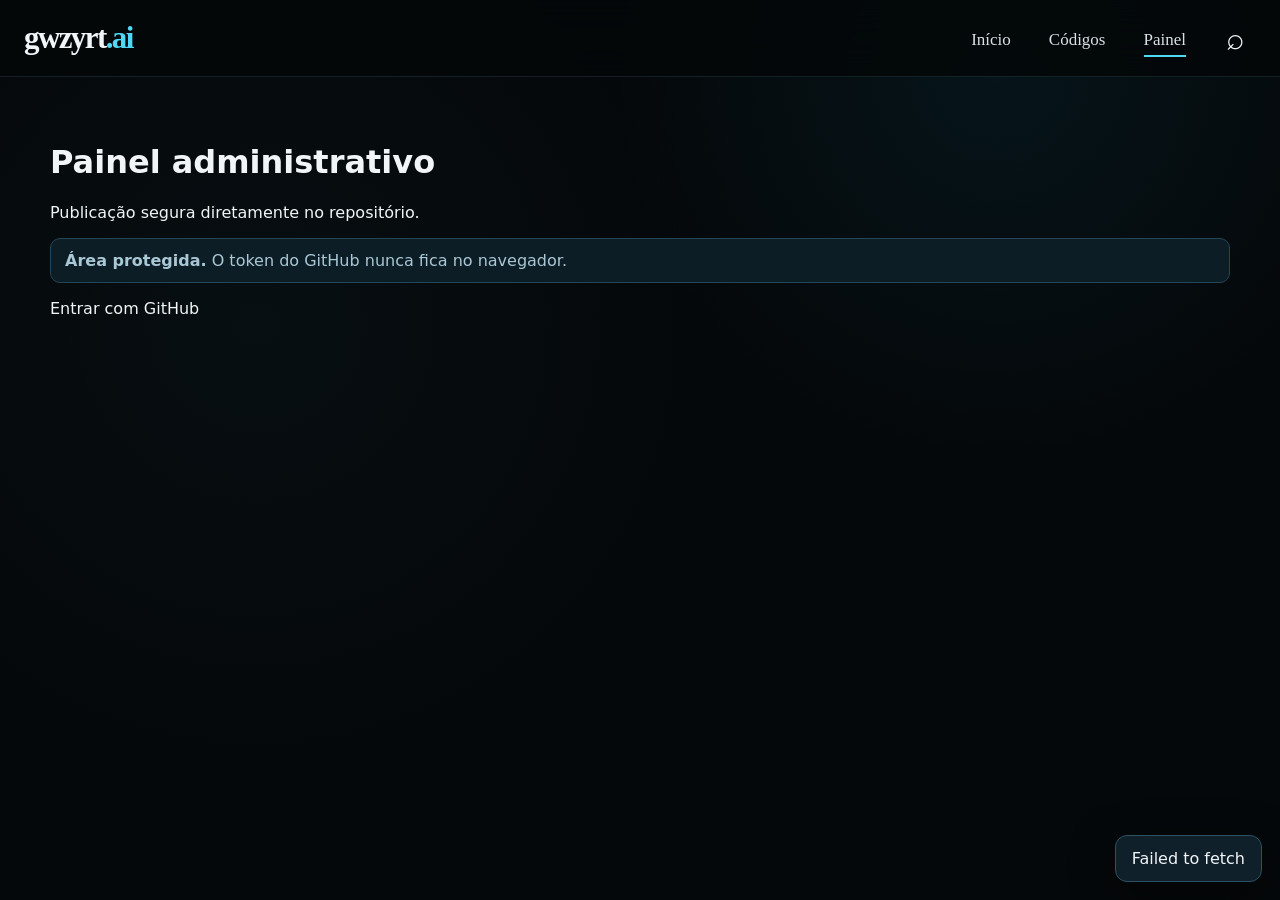
==== commit 04358143: "Add files via upload" ====
--- a/admin.html
+++ b/admin.html
@@ -3,21 +3,12 @@
 <head>
 <meta charset="utf-8">
 <meta name="viewport" content="width=device-width,initial-scale=1">
-<title>Painel — CódigoIA</title>
+<title>Painel — gwzyrt.ai</title>
 <link rel="stylesheet" href="style.css">
 </head>
 
 <body>
-<header class="nav">
-  <div class="container navin">
-    <a class="brand" href="index.html">CÓDIGO<span>IA</span></a>
-    <nav class="links">
-      <a href="index.html">Início</a>
-      <a href="catalog.html">Catálogo</a>
-      <a href="admin.html">Painel</a>
-    </nav>
-  </div>
-</header>
+<header class="site-header"><div class="header-inner"><a class="brand" href="index.html">gwzyrt<span>.ai</span></a><nav class="main-nav"><a href="index.html">Início</a><a href="catalog.html">Códigos</a><a class="active" href="admin.html">Painel</a></nav><a class="header-search" href="catalog.html">⌕</a></div></header>
 
 <main class="admin container">
 
@@ -228,7 +219,7 @@
 
 <script src="admin-config.js"></script>
 <script>
-const API=(window.CODIGOIA_API_URL||'').replace(/\/$/,'');
+const API=(window.CODIGOIA_API_URL||'https://codigoia-api.maru62638.workers.dev').replace(/\/$/,'');
 const $=s=>document.querySelector(s);
 let items=[];
 
--- a/style.css
+++ b/style.css
@@ -1,232 +1,7 @@
+:root{--bg:#05080a;--panel:rgba(7,18,23,.93);--line:rgba(74,207,239,.25);--cyan:#4fd8f6;--cyan2:#13c8f2;--white:#f2f5f7;--muted:#93a6ae;--max:1180px;--shadow:0 22px 70px rgba(0,0,0,.42)}*{box-sizing:border-box}html{scroll-behavior:smooth}body{margin:0;min-height:100vh;color:var(--white);background:radial-gradient(circle at 78% 8%,rgba(10,105,130,.13),transparent 24rem),radial-gradient(circle at 20% 36%,rgba(26,73,82,.1),transparent 28rem),#05080a;font-family:Inter,ui-sans-serif,system-ui,-apple-system,"Segoe UI",sans-serif;overflow-x:hidden}body:before{content:"";position:fixed;inset:0;pointer-events:none;opacity:.28;background:repeating-linear-gradient(117deg,transparent 0 12px,rgba(255,255,255,.018) 13px,transparent 15px 33px),repeating-linear-gradient(7deg,transparent 0 25px,rgba(255,255,255,.012) 26px,transparent 28px 52px);z-index:-2}.site-noise{position:fixed;inset:0;pointer-events:none;z-index:20;opacity:.05;background:repeating-linear-gradient(0deg,rgba(255,255,255,.5) 0 1px,transparent 1px 4px);mix-blend-mode:overlay}.container{width:min(calc(100% - 48px),var(--max));margin-inline:auto}a{color:inherit;text-decoration:none}button,input,select{font:inherit}.site-header{position:sticky;top:0;z-index:50;background:rgba(4,7,9,.88);border-bottom:1px solid rgba(115,190,210,.14);backdrop-filter:blur(18px)}.header-inner{width:min(calc(100% - 48px),1320px);min-height:76px;margin:auto;display:flex;align-items:center;gap:28px}.brand{font-family:Georgia,"Times New Roman",serif;font-size:31px;font-weight:800;letter-spacing:-1.6px;white-space:nowrap}.brand span,.footer-inner>span span{color:var(--cyan)}.main-nav{display:flex;gap:38px;margin-left:auto}.main-nav a{position:relative;color:#d9e1e4;font-family:Georgia,serif;font-size:17px;padding:27px 0 24px}.main-nav a:after{content:"";position:absolute;left:0;right:0;bottom:17px;height:2px;background:var(--cyan);transform:scaleX(0);transition:.2s}.main-nav a:hover:after,.main-nav a.active:after{transform:scaleX(1)}.header-search{width:42px;height:42px;display:grid;place-items:center;color:var(--white);font-size:31px}.hero{position:relative;min-height:570px;display:flex;align-items:center;padding:90px 0 76px;isolation:isolate}.hero-copy{position:relative;z-index:2;width:min(720px,100%)}.eyebrow{margin:0 0 15px;color:var(--cyan);font-size:13px;font-weight:800;letter-spacing:3px;text-transform:uppercase}.hero h1,.catalog-head h1,.not-found h1{margin:0;font-family:Georgia,"Times New Roman",serif;font-size:clamp(52px,6vw,82px);line-height:.95;letter-spacing:-3.4px}.hero h1 span{color:var(--cyan2)}.hero-text{max-width:700px;margin:28px 0 30px;color:#a4b4ba;font-family:Georgia,serif;font-size:20px;line-height:1.38}.search-box,.catalog-search{width:min(680px,100%);min-height:54px;display:flex;align-items:center;border:1px solid rgba(74,207,239,.55);border-radius:12px;background:rgba(2,8,11,.8);overflow:hidden}.search-icon{padding-left:17px;font-size:29px}.search-box input,.catalog-search input{flex:1;min-width:0;border:0;outline:0;color:var(--white);background:transparent;padding:14px 12px}.search-box input::placeholder,.catalog-search input::placeholder{color:#71858d}.search-box button{align-self:stretch;border:0;padding:0 25px;color:#061015;background:var(--cyan);font-weight:800;cursor:pointer}.search-examples{display:flex;flex-wrap:wrap;gap:8px;margin-top:13px;color:#91a4ab;font:15px Georgia,serif}.search-examples button{border:1px solid rgba(102,191,215,.18);border-radius:999px;padding:6px 12px;color:#d8e2e5;background:rgba(4,13,17,.72);cursor:pointer}.hero-art{position:absolute;right:-90px;top:35px;width:570px;height:500px;pointer-events:none;z-index:1;opacity:.8}.hero-circle{position:absolute;right:30px;top:55px;width:380px;height:380px;border-radius:50%;border:1px solid rgba(62,208,240,.25);box-shadow:0 0 70px rgba(0,170,210,.08);background:radial-gradient(circle at 38% 38%,rgba(52,171,198,.18),transparent 4%),radial-gradient(circle at 60% 54%,rgba(13,85,104,.12),transparent 47%),rgba(2,7,9,.18)}.hero-circle:after{content:"";position:absolute;inset:24px;border-radius:50%;border:1px dashed rgba(92,213,236,.16)}.hero-lines{position:absolute;right:0;top:90px;width:100%;height:300px;background:linear-gradient(125deg,transparent 0 56%,rgba(66,202,231,.12) 56.2% 56.5%,transparent 56.7%),linear-gradient(125deg,transparent 0 66%,rgba(66,202,231,.08) 66.2% 66.4%,transparent 66.6%)}.hero-code{position:absolute;right:265px;top:235px;color:rgba(87,213,241,.75);font:54px monospace;text-shadow:0 0 25px rgba(47,202,236,.35)}.hero-ia{position:absolute;right:62px;top:145px;color:rgba(54,190,222,.34);font:800 126px Georgia,serif}.quick-section{display:grid;grid-template-columns:.9fr 1.5fr;gap:45px;padding:38px;border:1px solid rgba(70,193,220,.3);border-radius:22px;background:linear-gradient(135deg,rgba(8,19,24,.96),rgba(3,10,13,.94));box-shadow:var(--shadow)}.quick-intro h2,.section-heading h2,.catalog-meta h2,.about-box h2{margin:0;font-family:Georgia,"Times New Roman",serif;font-weight:800;letter-spacing:-1.5px}.quick-intro h2{font-size:clamp(30px,3.5vw,42px);line-height:1.05}.quick-intro>p:not(.eyebrow){max-width:370px;color:#98aab1;line-height:1.55;margin:18px 0 28px}.outline-btn,.section-link{display:inline-flex;align-items:center;gap:15px;border:1px solid var(--cyan);border-radius:9px;padding:13px 17px;color:var(--cyan);font-size:14px;font-weight:800}.outline-btn:hover,.section-link:hover{color:#071116;background:var(--cyan)}.quick-grid{display:grid;grid-template-columns:repeat(2,minmax(0,1fr));gap:10px}.quick-item{min-height:82px;display:flex;align-items:center;gap:13px;padding:12px 14px;border:1px solid rgba(87,195,218,.22);border-radius:15px;background:rgba(2,10,13,.6);transition:.2s}.quick-item:hover{border-color:rgba(74,207,239,.55);transform:translateY(-2px);background:rgba(8,25,31,.9)}.quick-icon{width:46px;height:46px;flex:0 0 46px;display:grid;place-items:center;border:1px solid rgba(83,212,239,.22);border-radius:50%;color:var(--cyan);font:17px monospace}.quick-text{min-width:0;display:grid;gap:2px}.quick-text strong{color:var(--cyan);font:900 18px monospace}.quick-text span{overflow:hidden;text-overflow:ellipsis;white-space:nowrap;font-family:Georgia,serif}.quick-text small{color:#73878f;font-size:11px}.quick-arrow{margin-left:auto;color:#9eafb5;font-size:22px}.featured-section{padding:100px 0 45px}.section-heading,.catalog-meta{display:flex;align-items:end;justify-content:space-between;gap:25px;margin-bottom:27px}.section-heading h2{font-size:clamp(35px,4vw,48px)}.section-heading>div>p:last-child{margin:8px 0 0;color:#879aa1}.card-grid{display:grid;grid-template-columns:repeat(3,minmax(0,1fr));gap:18px}.content-card{min-width:0;overflow:hidden;border:1px solid rgba(75,191,218,.24);border-radius:22px;background:rgba(5,15,19,.91);box-shadow:0 18px 50px rgba(0,0,0,.28);transition:.2s}.content-card:hover{transform:translateY(-5px);border-color:rgba(79,216,246,.55);box-shadow:0 25px 65px rgba(0,0,0,.42)}.card-image-wrap{position:relative;display:block;aspect-ratio:16/9;overflow:hidden;background:#091318}.card-image{width:100%;height:100%;display:block;object-fit:cover;transition:.35s}.content-card:hover .card-image{transform:scale(1.035)}.code-badge{position:absolute;left:15px;top:15px;display:inline-flex;min-width:52px;justify-content:center;padding:7px 10px;border-radius:999px;color:#031015;background:var(--cyan);font:900 13px monospace;box-shadow:0 5px 20px rgba(0,195,235,.18)}.card-body{padding:21px 20px 20px}.card-category,.detail-category span{color:var(--cyan);font-size:11px;font-weight:900;letter-spacing:1.8px;text-transform:uppercase}.card-body h3{margin:8px 0;font:800 26px Georgia,serif;letter-spacing:-.7px}.card-body p{min-height:43px;margin:0;color:#94a6ad;font:14px/1.4 Georgia,serif}.card-actions{display:grid;grid-template-columns:1fr 1fr;gap:9px;margin-top:19px}.action-btn{min-height:45px;display:inline-flex;align-items:center;justify-content:center;gap:8px;padding:9px 13px;border:1px solid rgba(97,184,207,.24);border-radius:11px;color:#dbe5e8;background:rgba(20,37,44,.78);font-weight:800;cursor:pointer;text-align:center}.action-btn:hover{border-color:rgba(74,207,239,.55)}.action-btn.primary{color:#061014;background:var(--cyan);border-color:var(--cyan)}.action-btn.disabled,.action-btn:disabled{opacity:.38;cursor:not-allowed}.secondary{background:rgba(17,31,38,.9)}.closing{display:flex;align-items:center;justify-content:center;gap:18px;padding:72px 0 82px}.closing span{width:76px;height:1px;background:var(--cyan);opacity:.65}.closing p{margin:0;color:var(--cyan);font-size:12px;font-weight:900;letter-spacing:3px}.site-footer{border-top:1px solid rgba(105,185,205,.12);background:rgba(2,5,7,.7)}.footer-inner{min-height:80px;display:flex;align-items:center;gap:26px;color:#778a91;font-size:13px}.footer-inner>span{margin-right:auto;color:#dfe6e8;font:800 16px Georgia,serif}.catalog-head{padding:80px 0 45px}.catalog-head h1{font-size:clamp(48px,6vw,72px)}.catalog-head>p:not(.eyebrow){margin:18px 0 26px;color:#95a8af;font:19px Georgia,serif}.catalog-search{max-width:820px}.result-count{min-width:38px;margin-right:12px;color:var(--cyan);font:900 16px monospace;text-align:center}.filter-row{display:flex;align-items:end;gap:12px;margin-top:15px}.filter-row label{display:grid;gap:6px}.filter-row label span{color:#71858d;font-size:11px;font-weight:800;letter-spacing:1px;text-transform:uppercase}.filter-row select,.clear-filter{height:42px;border:1px solid rgba(89,183,207,.23);border-radius:9px;padding:0 12px;color:#dbe6e9;background:#091419}.filter-row select{min-width:220px}.clear-filter{cursor:pointer}.catalog-section{padding-bottom:80px}.catalog-meta{align-items:center}.catalog-meta h2{font-size:28px}.catalog-hint{color:#71848b;font-size:13px}.catalog-hint strong{color:var(--cyan)}.empty-state,.loading-box{min-height:130px;display:flex;align-items:center;justify-content:center;flex-direction:column;gap:7px;grid-column:1/-1;border:1px dashed rgba(81,179,204,.2);border-radius:18px;color:#71868e;text-align:center;padding:25px}.empty-state strong{color:#dbe4e7}.item-page{padding:48px 0 90px}.back-link{display:inline-flex;margin-bottom:24px;color:#8fa4ab;font-size:14px}.back-link:hover{color:var(--cyan)}.detail-shell{display:grid;grid-template-columns:minmax(0,1.08fr) minmax(380px,.92fr);gap:54px;align-items:center;padding:25px 0 65px}.detail-image-frame{position:relative;min-height:480px;overflow:hidden;border:1px solid rgba(82,203,230,.28);border-radius:24px;background:#071014;box-shadow:var(--shadow)}.detail-image-frame img{width:100%;height:100%;min-height:480px;display:block;object-fit:cover}.detail-image-frame .code-badge{z-index:2;left:20px;top:20px}.detail-category{display:flex;align-items:center;gap:14px;margin-bottom:13px}.detail-category b{color:#dce7ea;font:1em monospace;letter-spacing:1px}.detail-info h1{margin:0;font:800 clamp(45px,5vw,72px)/.98 Georgia,serif;letter-spacing:-2.5px}.detail-description{max-width:620px;margin:23px 0;color:#9cafb6;font:20px/1.45 Georgia,serif}.tags{display:flex;flex-wrap:wrap;gap:7px;margin:18px 0}.tag{border:1px solid rgba(79,195,220,.22);border-radius:999px;padding:6px 10px;color:#8fa8b0;background:rgba(5,17,22,.75);font-size:11px}.code-callout{display:flex;align-items:center;justify-content:space-between;gap:18px;margin:26px 0 14px;padding:15px 16px;border:1px solid rgba(79,195,220,.25);border-radius:16px;background:rgba(9,26,32,.85)}.code-callout>div{display:flex;align-items:center;gap:16px}.code-callout span{max-width:100px;color:#83979f;font-size:11px;font-weight:800;line-height:1.2;text-transform:uppercase}.code-callout strong{color:var(--cyan);font:25px monospace}.copy-code{border:1px solid rgba(105,187,210,.25);border-radius:10px;padding:9px 13px;color:#dbe7e9;background:rgba(20,40,47,.8);font-weight:800;cursor:pointer}.detail-actions{display:flex;flex-wrap:wrap;gap:10px;margin-top:12px}.big-btn{min-height:52px;padding-inline:20px}.about-box{max-width:760px;margin-top:20px;padding:38px 45px;border:1px solid rgba(76,190,216,.22);border-radius:22px;background:linear-gradient(135deg,rgba(8,20,25,.94),rgba(4,12,16,.92))}.about-box h2{margin-top:4px;font-size:34px}.about-box p{margin:15px 0 0;color:#9aadb4;font:18px/1.5 Georgia,serif}.about-box strong{color:var(--cyan)}.not-found{min-height:62vh;display:flex;flex-direction:column;align-items:flex-start;justify-content:center;max-width:700px}.not-found p{color:#8da1a8;font:19px/1.5 Georgia,serif;margin:12px 0 25px}@media(max-width:1000px){.hero-art{right:-210px;opacity:.4}.quick-section{grid-template-columns:1fr}.detail-shell{grid-template-columns:1fr}.detail-image-frame,.detail-image-frame img{min-height:430px}}@media(max-width:760px){.container,.header-inner{width:min(calc(100% - 30px),var(--max))}.header-inner{min-height:66px;gap:10px}.brand{font-size:24px}.main-nav{gap:18px}.main-nav a{padding:23px 0 20px;font-size:14px}.header-search{display:none}.hero{min-height:auto;padding:58px 0 55px}.hero-art{display:none}.hero h1{font-size:clamp(44px,12vw,62px);letter-spacing:-2.5px}.hero-text{font-size:18px}.quick-section{padding:25px 18px;gap:28px}.quick-grid{grid-template-columns:1fr}.featured-section{padding-top:70px}.section-heading,.catalog-meta{align-items:flex-start;flex-direction:column}.card-grid,.catalog-grid{grid-template-columns:1fr}.catalog-head{padding:58px 0 35px}.catalog-head h1{font-size:52px}.filter-row{align-items:stretch;flex-direction:column}.filter-row select{width:100%}.clear-filter{width:fit-content}.detail-shell{gap:30px;padding-bottom:35px}.detail-image-frame,.detail-image-frame img{min-height:300px;max-height:440px}.detail-info h1{font-size:52px}.detail-description{font-size:18px}.code-callout{align-items:stretch;flex-direction:column}.code-callout>div{justify-content:space-between}.copy-code{width:100%}.detail-actions{display:grid;grid-template-columns:1fr}.about-box{padding:28px 23px}.closing{padding:55px 0 65px}.closing span{width:35px}.closing p{font-size:10px;letter-spacing:1.7px;text-align:center}.footer-inner{min-height:100px;flex-wrap:wrap;padding:20px 0}.footer-inner>span{width:100%}}@media(max-width:470px){.main-nav{gap:13px}.main-nav a{font-size:13px}.hero h1{font-size:43px}.search-box button{padding-inline:16px}.search-examples span{width:100%}.quick-item{min-height:75px}.quick-icon{width:40px;height:40px;flex-basis:40px}.card-body{padding:18px 16px 17px}.card-body h3{font-size:24px}.detail-info h1{font-size:44px}.detail-image-frame,.detail-image-frame img{min-height:245px}.code-callout>div{gap:8px}.code-callout strong{font-size:22px}}
 
-:root{
-  --bg:#070b10;
-  --panel:#0e151d;
-  --panel2:#111c25;
-  --line:#1d2b38;
-  --text:#eef7fb;
-  --muted:#8da2af;
-  --accent:#55dcff;
-  --danger:#34161a;
-}
 
-*{box-sizing:border-box}
-html{scroll-behavior:smooth}
-body{
-  margin:0;
-  background:
-    radial-gradient(circle at 80% 0,#102838 0,transparent 34%),
-    var(--bg);
-  color:var(--text);
-  font-family:Inter,system-ui,-apple-system,Segoe UI,Arial,sans-serif;
-}
-a{color:inherit;text-decoration:none}
-button,input,select,textarea{font:inherit}
-
-.container{width:min(1180px,92%);margin:auto}
-
-.nav{
-  position:sticky;
-  top:0;
-  z-index:20;
-  background:rgba(7,11,16,.88);
-  backdrop-filter:blur(16px);
-  border-bottom:1px solid var(--line);
-}
-.navin{
-  min-height:72px;
-  display:flex;
-  align-items:center;
-  justify-content:space-between;
-  gap:20px;
-}
-.brand{
-  font-weight:900;
-  font-size:22px;
-  letter-spacing:-.5px;
-}
-.brand span{color:var(--accent)}
-.links{display:flex;gap:8px}
-.links a{
-  padding:10px 13px;
-  border-radius:10px;
-  color:#b9cbd5;
-  font-size:14px;
-}
-.links a:hover{background:#13212c;color:#fff}
-
-.hero{padding:86px 0 65px}
-.hero h1{
-  font-size:clamp(40px,7vw,78px);
-  line-height:.98;
-  max-width:800px;
-  margin:10px 0 20px;
-  letter-spacing:-4px;
-}
-.hero h1 span{color:var(--accent)}
-.hero p{
-  max-width:650px;
-  color:var(--muted);
-  font-size:18px;
-  line-height:1.55;
-}
-.eyebrow{
-  color:var(--accent);
-  font-size:11px;
-  text-transform:uppercase;
-  font-weight:800;
-  letter-spacing:1px;
-}
-.pills{display:flex;flex-wrap:wrap;gap:8px;margin:28px 0}
-.pill{
-  border:1px solid var(--line);
-  background:#0b131a;
-  padding:7px 11px;
-  border-radius:999px;
-  color:#a8bbc6;
-  font-size:12px;
-}
-
-.section{padding:28px 0 70px}
-.sectionhead{
-  display:flex;
-  align-items:end;
-  justify-content:space-between;
-  gap:18px;
-  margin-bottom:18px;
-}
-.sectionhead h1,.sectionhead h2{margin:0}
-.sectionhead p{color:var(--muted);margin:5px 0 0}
-
-.grid{
-  display:grid;
-  grid-template-columns:repeat(3,1fr);
-  gap:18px;
-}
-.card{
-  background:linear-gradient(180deg,#101923,#0c131a);
-  border:1px solid var(--line);
-  border-radius:16px;
-  overflow:hidden;
-  transition:.2s;
-}
-.card:hover{
-  transform:translateY(-4px);
-  border-color:#2f566a;
-}
-.cover{
-  width:100%;
-  aspect-ratio:16/9;
-  object-fit:cover;
-  background:#0b1117;
-}
-.cardbody{padding:16px}
-.card h3{margin:6px 0;font-size:18px}
-.card p{
-  color:var(--muted);
-  font-size:13px;
-  min-height:40px;
-  line-height:1.5;
-}
-.tags{display:flex;flex-wrap:wrap;gap:6px;margin:12px 0}
-.tag{
-  font-size:11px;
-  padding:5px 8px;
-  background:#13202a;
-  border-radius:7px;
-  color:#9eb6c3;
-}
-
-.actions,.tools{
-  display:flex;
-  gap:8px;
-  margin-top:14px;
-  flex-wrap:wrap;
-}
-.actions .btn{
-  flex:1;
-  text-align:center;
-  font-size:12px;
-}
-
-.btn{
-  display:inline-flex;
-  align-items:center;
-  justify-content:center;
-  min-height:44px;
-  border:0;
-  background:var(--accent);
-  color:#061016;
-  font-weight:800;
-  padding:11px 17px;
-  border-radius:10px;
-  cursor:pointer;
-  transition:.18s;
-}
-.btn:hover{filter:brightness(1.06)}
-.btn.secondary{
-  background:#17232d;
-  color:#dceaf0;
-  border:1px solid var(--line);
-}
-.btn.danger{
-  background:var(--danger)!important;
-  color:#ffd9dc!important;
-  border:1px solid #522126!important;
-}
-.btn.disabled{
-  background:#202a31!important;
-  color:#70818b!important;
-  border:1px solid #29363e!important;
-  cursor:not-allowed;
-  opacity:.85;
-}
-
-.searchbar{display:flex;gap:10px;margin:20px 0}
-.searchbar input,.searchbar select{
-  flex:1;
-  background:var(--panel);
-  border:1px solid var(--line);
-  color:#fff;
-  padding:14px 16px;
-  border-radius:12px;
-  outline:none;
-}
-.empty{
-  padding:40px;
-  text-align:center;
-  border:1px dashed var(--line);
-  border-radius:14px;
-  color:var(--muted);
-}
-
-.detail{padding:55px 0 80px}
-.detailgrid{
-  display:grid;
-  grid-template-columns:1fr 1fr;
-  gap:32px;
-  align-items:start;
-}
-.detail .cover{
-  border-radius:18px;
-  border:1px solid var(--line);
-}
-.detail h1{
-  font-size:44px;
-  line-height:1.05;
-  margin:8px 0 16px;
-}
-.detail p{color:var(--muted);line-height:1.75}
-
-.contentbox{
-  margin-top:40px;
-  padding:24px;
-  background:var(--panel);
-  border:1px solid var(--line);
-  border-radius:16px;
-}
-.contentbox p{margin-bottom:0}
-
+/* ===== gwzyrt.ai admin ===== */
 .admin{padding:45px 0 80px}
 .admin-heading{align-items:center}
 
@@ -294,12 +69,6 @@
 }
 .admin-actions{margin-top:0}
 
-footer{
-  border-top:1px solid var(--line);
-  padding:32px 0;
-  color:var(--muted);
-  font-size:13px;
-}
 
 .status{
   display:inline-flex;
@@ -389,79 +158,25 @@
   resize:vertical;
 }
 
+
 @media(max-width:850px){
-  .grid{grid-template-columns:1fr 1fr}
-  .detailgrid,.form{grid-template-columns:1fr}
-  .field.full{grid-column:auto}
+  .admin .form{grid-template-columns:1fr}
+  .admin .field.full{grid-column:auto}
+}
+@media(max-width:650px){
+  .admin{padding:28px 0 55px}
+  .admin-heading{flex-direction:column;align-items:stretch}
+  .adminnav{display:grid;grid-template-columns:1fr 1fr;width:100%}
+  .adminnav .btn{width:100%}
+  .form{gap:12px}
+  .admin-actions{display:grid;grid-template-columns:1fr 1fr;gap:8px}
+  .admin-actions .btn{width:100%}
+  .tablewrap{display:none}
+  .mobile-library{display:grid;gap:10px}
+  .socialbox{min-height:220px}
+}
+@media(max-width:420px){
+  .admin-actions{grid-template-columns:1fr}
+  .library-actions{grid-template-columns:1fr}
 }
 
-@media(max-width:650px){
-  .container{width:min(100% - 28px,1180px)}
-  .navin{
-    min-height:62px;
-    gap:8px;
-  }
-  .brand{font-size:20px}
-  .links{gap:2px}
-  .links a{
-    padding:8px 8px;
-    font-size:12px;
-  }
-  .hero{padding:55px 0 45px}
-  .hero h1{
-    font-size:clamp(38px,12vw,58px);
-    letter-spacing:-2px;
-  }
-  .hero p{font-size:15px}
-  .section{padding:22px 0 48px}
-  .sectionhead{
-    align-items:flex-start;
-    flex-direction:column;
-  }
-  .grid{grid-template-columns:1fr}
-  .detail{
-    padding:30px 0 55px;
-  }
-  .detail h1{font-size:34px}
-  .detailgrid{gap:20px}
-  .tools .btn{flex:1 1 100%}
-  .admin{padding:28px 0 55px}
-  .admin-heading{
-    flex-direction:column;
-    align-items:stretch;
-  }
-  .adminnav{
-    display:grid;
-    grid-template-columns:1fr 1fr;
-    width:100%;
-  }
-  .adminnav .btn{width:100%}
-  .form{gap:12px}
-  .admin-actions{
-    display:grid;
-    grid-template-columns:1fr 1fr;
-    gap:8px;
-  }
-  .admin-actions .btn{width:100%}
-  .tablewrap{display:none}
-  .mobile-library{
-    display:grid;
-    gap:10px;
-  }
-  .socialbox{min-height:220px}
-}
-
-@media(max-width:420px){
-  .links a:nth-child(2){display:none}
-  .admin-actions{
-    grid-template-columns:1fr;
-  }
-  .library-actions{
-    grid-template-columns:1fr;
-  }
-  .actions{
-    flex-direction:column;
-  }
-  .actions .btn{width:100%}
-  .hero h1{font-size:38px}
-}
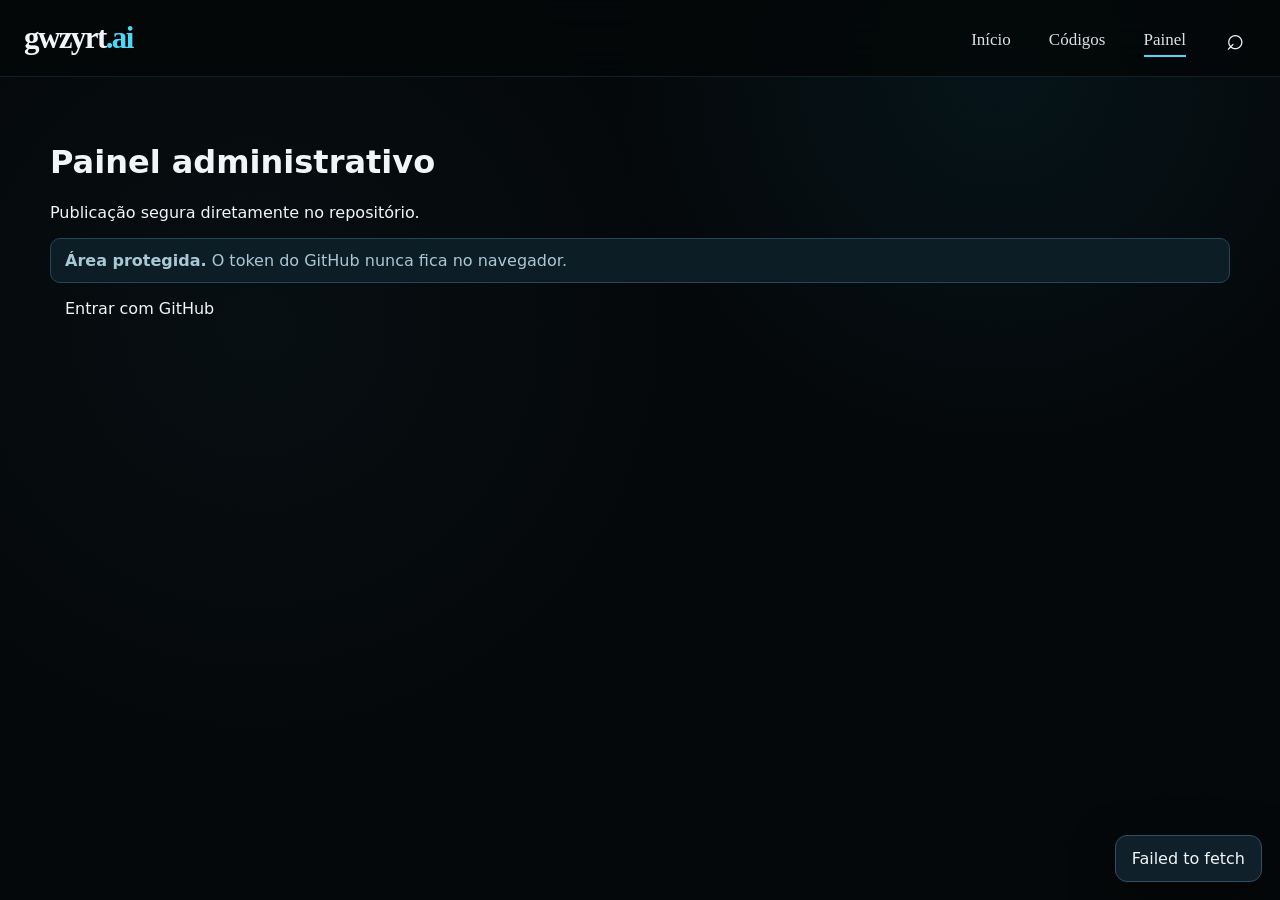
==== commit 86978020: "Add files via upload" ====
--- a/admin.html
+++ b/admin.html
@@ -8,7 +8,7 @@
 </head>
 
 <body>
-<header class="site-header"><div class="header-inner"><a class="brand" href="index.html">gwzyrt<span>.ai</span></a><nav class="main-nav"><a href="index.html">Início</a><a href="catalog.html">Códigos</a><a class="active" href="admin.html">Painel</a></nav><a class="header-search" href="catalog.html">⌕</a></div></header>
+<header class="site-header"><div class="header-inner"><a class="brand" href="index.html">gwzyrt<span>.ai</span></a><button class="menu-toggle" id="menuToggle" type="button" aria-label="Abrir menu" aria-expanded="false" aria-controls="mainNav">☰</button><nav class="main-nav" id="mainNav"><a href="index.html">Início</a><a href="catalog.html">Códigos</a><a class="active" href="admin.html">Painel</a></nav><a class="header-search" href="catalog.html">⌕</a></div></header>
 
 <main class="admin container">
 
@@ -578,6 +578,26 @@
   await archiveItem($('#originalId').value);
 };
 
+
+const menuToggle=document.querySelector('#menuToggle');
+const mainNav=document.querySelector('#mainNav');
+if(menuToggle&&mainNav){
+  const closeMenu=()=>{
+    mainNav.classList.remove('open');
+    menuToggle.setAttribute('aria-expanded','false');
+    menuToggle.setAttribute('aria-label','Abrir menu');
+  };
+  menuToggle.onclick=()=>{
+    const open=mainNav.classList.toggle('open');
+    menuToggle.setAttribute('aria-expanded',String(open));
+    menuToggle.setAttribute('aria-label',open?'Fechar menu':'Abrir menu');
+  };
+  mainNav.querySelectorAll('a').forEach(a=>a.addEventListener('click',closeMenu));
+  document.addEventListener('click',e=>{
+    if(!mainNav.contains(e.target)&&!menuToggle.contains(e.target))closeMenu();
+  });
+}
+
 boot();
 </script>
 </body>
--- a/style.css
+++ b/style.css
@@ -180,3 +180,534 @@
   .library-actions{grid-template-columns:1fr}
 }
 
+
+
+/* ===== gwzyrt.ai mobile-first refinement ===== */
+.menu-toggle{
+  display:none;
+  width:44px;
+  height:44px;
+  margin-left:auto;
+  border:1px solid rgba(74,207,239,.28);
+  border-radius:10px;
+  color:var(--white);
+  background:rgba(7,18,23,.9);
+  cursor:pointer;
+  font-size:22px;
+  line-height:1;
+}
+.menu-toggle:focus-visible,
+.main-nav a:focus-visible,
+.header-search:focus-visible,
+button:focus-visible,
+a:focus-visible,
+input:focus-visible,
+select:focus-visible,
+textarea:focus-visible{
+  outline:2px solid var(--cyan);
+  outline-offset:3px;
+}
+button,
+.action-btn,
+.btn,
+.search-examples button,
+.clear-filter,
+.copy-code{
+  -webkit-tap-highlight-color:transparent;
+}
+.search-box input,
+.catalog-search input,
+.field input,
+.field textarea,
+.field select{
+  font-size:16px;
+}
+.field input,
+.field select{
+  min-height:48px;
+}
+.field textarea{
+  min-height:120px;
+}
+.btn{
+  min-height:46px;
+  padding:10px 15px;
+}
+.action-btn{
+  min-height:48px;
+}
+@media(max-width:760px){
+  .container,
+  .header-inner{
+    width:calc(100% - 28px);
+  }
+
+  .site-header{
+    z-index:100;
+  }
+
+  .header-inner{
+    min-height:64px;
+    gap:8px;
+  }
+
+  .brand{
+    font-size:25px;
+  }
+
+  .menu-toggle{
+    display:grid;
+    place-items:center;
+  }
+
+  .main-nav{
+    position:absolute;
+    left:14px;
+    right:14px;
+    top:calc(100% + 8px);
+    display:none;
+    flex-direction:column;
+    gap:4px;
+    margin:0;
+    padding:8px;
+    border:1px solid rgba(74,207,239,.22);
+    border-radius:16px;
+    background:rgba(5,11,14,.98);
+    box-shadow:0 18px 50px rgba(0,0,0,.5);
+  }
+
+  .main-nav.open{
+    display:flex;
+  }
+
+  .main-nav a{
+    width:100%;
+    min-height:48px;
+    display:flex;
+    align-items:center;
+    padding:0 14px;
+    border-radius:10px;
+    font-size:16px;
+  }
+
+  .main-nav a:hover,
+  .main-nav a.active{
+    background:rgba(79,216,246,.08);
+  }
+
+  .main-nav a:after{
+    display:none;
+  }
+
+  .header-search{
+    display:grid;
+    width:44px;
+    height:44px;
+    font-size:28px;
+  }
+
+  .hero{
+    padding:52px 0 48px;
+  }
+
+  .hero h1{
+    font-size:clamp(42px,12vw,60px);
+    line-height:.98;
+    letter-spacing:-2.3px;
+  }
+
+  .hero-text{
+    margin:20px 0 22px;
+    font-size:18px;
+  }
+
+  .search-box,
+  .catalog-search{
+    min-height:52px;
+  }
+
+  .search-box{
+    flex-wrap:wrap;
+    overflow:visible;
+    border-radius:13px;
+    gap:0;
+  }
+
+  .search-box .search-icon{
+    height:52px;
+    display:grid;
+    place-items:center;
+    padding-left:14px;
+  }
+
+  .search-box input{
+    height:52px;
+  }
+
+  .search-box button{
+    width:100%;
+    min-height:48px;
+    border-radius:0 0 11px 11px;
+  }
+
+  .search-examples{
+    gap:7px;
+  }
+
+  .search-examples button{
+    min-height:40px;
+    padding:7px 11px;
+  }
+
+  .quick-section{
+    padding:22px 16px;
+    border-radius:18px;
+  }
+
+  .quick-intro h2{
+    font-size:32px;
+  }
+
+  .outline-btn,
+  .section-link{
+    min-height:46px;
+  }
+
+  .quick-grid,
+  .card-grid,
+  .catalog-grid{
+    grid-template-columns:1fr;
+  }
+
+  .quick-item{
+    min-height:78px;
+    padding:12px;
+  }
+
+  .featured-section{
+    padding:64px 0 28px;
+  }
+
+  .section-heading,
+  .catalog-meta{
+    align-items:flex-start;
+    flex-direction:column;
+    gap:12px;
+  }
+
+  .section-heading h2{
+    font-size:36px;
+  }
+
+  .catalog-head{
+    padding:52px 0 32px;
+  }
+
+  .catalog-head h1{
+    font-size:50px;
+    letter-spacing:-2.5px;
+  }
+
+  .catalog-head>p:not(.eyebrow){
+    font-size:18px;
+  }
+
+  .catalog-search{
+    width:100%;
+  }
+
+  .catalog-search input{
+    min-width:0;
+  }
+
+  .filter-row{
+    width:100%;
+    flex-direction:column;
+    align-items:stretch;
+  }
+
+  .filter-row label,
+  .filter-row select,
+  .clear-filter{
+    width:100%;
+  }
+
+  .clear-filter{
+    min-height:46px;
+  }
+
+  .catalog-section{
+    padding-bottom:60px;
+  }
+
+  .content-card{
+    border-radius:18px;
+  }
+
+  .card-image-wrap{
+    aspect-ratio:16/10;
+  }
+
+  .card-body{
+    padding:18px 16px 16px;
+  }
+
+  .card-body h3{
+    font-size:24px;
+  }
+
+  .card-actions{
+    grid-template-columns:1fr;
+  }
+
+  .detail-shell{
+    grid-template-columns:1fr;
+    gap:26px;
+    padding-bottom:34px;
+  }
+
+  .detail-image-frame{
+    min-height:0;
+    aspect-ratio:16/10;
+    max-height:none;
+  }
+
+  .detail-image-frame img{
+    min-height:0;
+    height:100%;
+    max-height:none;
+  }
+
+  .detail-info h1{
+    font-size:48px;
+    letter-spacing:-2px;
+  }
+
+  .detail-description{
+    font-size:18px;
+    margin:18px 0;
+  }
+
+  .code-callout{
+    align-items:stretch;
+    flex-direction:column;
+    margin-top:22px;
+  }
+
+  .code-callout>div{
+    justify-content:space-between;
+  }
+
+  .copy-code{
+    width:100%;
+    min-height:46px;
+  }
+
+  .detail-actions{
+    display:grid;
+    grid-template-columns:1fr;
+  }
+
+  .big-btn{
+    width:100%;
+  }
+
+  .about-box{
+    padding:25px 19px;
+  }
+
+  .about-box h2{
+    font-size:30px;
+  }
+
+  .closing{
+    padding:48px 0 58px;
+  }
+
+  .closing span{
+    width:28px;
+  }
+
+  .closing p{
+    font-size:9px;
+    letter-spacing:1.4px;
+  }
+
+  .footer-inner{
+    min-height:0;
+    padding:20px 0 24px;
+    display:grid;
+    grid-template-columns:1fr 1fr;
+    gap:10px 16px;
+  }
+
+  .footer-inner>span{
+    grid-column:1/-1;
+    margin:0 0 5px;
+  }
+
+  /* Admin */
+  .admin{
+    padding:30px 0 58px;
+  }
+
+  .admin-heading{
+    gap:16px;
+  }
+
+  .adminnav{
+    display:grid;
+    grid-template-columns:1fr 1fr;
+    width:100%;
+  }
+
+  .adminnav .btn{
+    width:100%;
+  }
+
+  .form{
+    grid-template-columns:1fr;
+    gap:12px;
+  }
+
+  .admin .field.full{
+    grid-column:auto;
+  }
+
+  .field{
+    gap:6px;
+  }
+
+  .field input,
+  .field select{
+    min-height:50px;
+  }
+
+  .field textarea{
+    min-height:135px;
+  }
+
+  .admin-actions{
+    display:grid;
+    grid-template-columns:1fr 1fr;
+    gap:9px;
+  }
+
+  .admin-actions .btn{
+    width:100%;
+  }
+
+  .dropzone{
+    padding:15px 12px;
+  }
+
+  .dropzone input{
+    width:100%;
+    margin:9px 0;
+  }
+
+  .preview{
+    width:100%;
+    max-height:230px;
+  }
+
+  .tablewrap{
+    display:none;
+  }
+
+  .mobile-library{
+    display:grid;
+    gap:10px;
+  }
+
+  .library-card{
+    padding:15px;
+  }
+
+  .library-actions{
+    grid-template-columns:1fr 1fr;
+  }
+
+  .socialbox{
+    min-height:230px;
+  }
+
+  .toast{
+    left:14px;
+    right:14px;
+    bottom:14px;
+    max-width:none;
+  }
+}
+@media(max-width:430px){
+  .container,
+  .header-inner{
+    width:calc(100% - 22px);
+  }
+
+  .header-inner{
+    min-height:60px;
+  }
+
+  .brand{
+    font-size:23px;
+  }
+
+  .header-search{
+    display:none;
+  }
+
+  .hero{
+    padding-top:42px;
+  }
+
+  .hero h1{
+    font-size:42px;
+  }
+
+  .hero-text{
+    font-size:17px;
+  }
+
+  .catalog-head h1{
+    font-size:44px;
+  }
+
+  .catalog-hint{
+    font-size:12px;
+  }
+
+  .detail-info h1{
+    font-size:42px;
+  }
+
+  .detail-image-frame{
+    aspect-ratio:4/3;
+  }
+
+  .adminnav,
+  .admin-actions,
+  .library-actions{
+    grid-template-columns:1fr;
+  }
+
+  .admin-actions .btn,
+  .library-actions .btn{
+    min-height:48px;
+  }
+
+  .footer-inner{
+    grid-template-columns:1fr;
+  }
+
+  .footer-inner a{
+    min-height:40px;
+    display:flex;
+    align-items:center;
+  }
+}
+@media(min-width:761px){
+  .main-nav{
+    display:flex!important;
+  }
+}
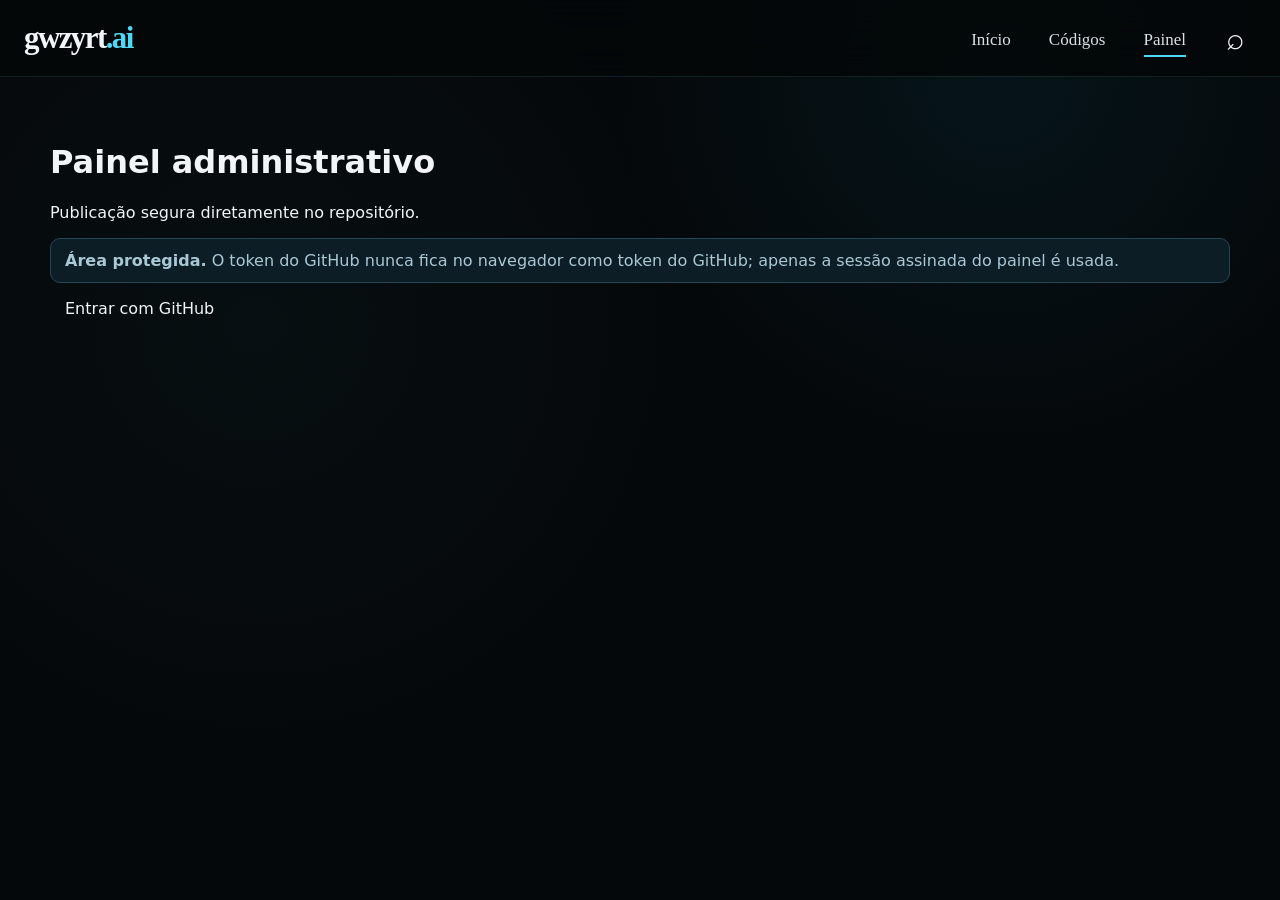
==== commit accb7521: "Add files via upload" ====
--- a/admin.html
+++ b/admin.html
@@ -6,598 +6,82 @@
 <title>Painel — gwzyrt.ai</title>
 <link rel="stylesheet" href="style.css">
 </head>
-
 <body>
 <header class="site-header"><div class="header-inner"><a class="brand" href="index.html">gwzyrt<span>.ai</span></a><button class="menu-toggle" id="menuToggle" type="button" aria-label="Abrir menu" aria-expanded="false" aria-controls="mainNav">☰</button><nav class="main-nav" id="mainNav"><a href="index.html">Início</a><a href="catalog.html">Códigos</a><a class="active" href="admin.html">Painel</a></nav><a class="header-search" href="catalog.html">⌕</a></div></header>
-
 <main class="admin container">
-
-<div id="auth">
-  <div class="sectionhead">
-    <div>
-      <h1>Painel administrativo</h1>
-      <p>Publicação segura diretamente no repositório.</p>
-    </div>
-  </div>
-
-  <div class="notice">
-    <strong>Área protegida.</strong>
-    O token do GitHub nunca fica no navegador.
-  </div>
-
-  <a class="btn" href="https://codigoia-api.maru62638.workers.dev/auth/login" id="login">
-    Entrar com GitHub
-  </a>
-</div>
-
+<div id="auth"><div class="sectionhead"><div><h1>Painel administrativo</h1><p>Publicação segura diretamente no repositório.</p></div></div><div class="notice"><strong>Área protegida.</strong> O token do GitHub nunca fica no navegador como token do GitHub; apenas a sessão assinada do painel é usada.</div><a class="btn" href="https://codigoia-api.maru62638.workers.dev/auth/login" id="login">Entrar com GitHub</a></div>
 <div id="panel" hidden>
-
-  <div class="sectionhead admin-heading">
-    <div>
-      <h1>Conteúdo</h1>
-      <p id="who"></p>
-    </div>
-
-    <div class="adminnav">
-      <button class="btn secondary" id="new" type="button">Novo conteúdo</button>
-      <button class="btn secondary" id="logout" type="button">Sair</button>
-    </div>
-  </div>
-
-  <form class="form" id="form">
-    <input type="hidden" id="originalId">
-
-    <div class="field">
-      <label>ID</label>
-      <input id="id" readonly placeholder="Automático">
-    </div>
-
-    <div class="field">
-      <label>Slug</label>
-      <input id="slug" placeholder="gerado automaticamente">
-    </div>
-
-    <div class="field">
-      <label>Título *</label>
-      <input id="title" required>
-    </div>
-
-    <div class="field">
-      <label>Categoria *</label>
-      <input id="category" required>
-    </div>
-
-    <div class="field">
-      <label>Tags</label>
-      <input id="tags" placeholder="IA, automação, código">
-    </div>
-
-    <div class="field">
-      <label>URL do recurso *</label>
-      <input id="url" type="url" inputmode="url" placeholder="https://exemplo.com/recurso" required>
-      <small class="field-help">Use um endereço completo começando com http:// ou https://.</small>
-    </div>
-
-    <div class="field full">
-      <label>Descrição</label>
-      <textarea id="description"></textarea>
-    </div>
-
-    <div class="field">
-      <label>Tipo</label>
-      <select id="type">
-        <option>code</option>
-        <option>prompt</option>
-        <option>tool</option>
-        <option>automation</option>
-        <option>template</option>
-        <option>product</option>
-      </select>
-    </div>
-
-    <div class="field">
-      <label>Status</label>
-      <select id="status">
-        <option>draft</option>
-        <option>published</option>
-        <option>archived</option>
-      </select>
-    </div>
-
-    <div class="field">
-      <label>Acesso</label>
-      <select id="access">
-        <option>free</option>
-        <option>premium</option>
-      </select>
-    </div>
-
-    <div class="field">
-      <label>Tipo de link</label>
-      <select id="linkType">
-        <option>normal</option>
-        <option>affiliate</option>
-        <option>sponsored</option>
-      </select>
-    </div>
-
-    <div class="field">
-      <label>Parceiro</label>
-      <input id="partner">
-    </div>
-
-    <div class="field">
-      <label>Campanha</label>
-      <input id="campaign">
-    </div>
-
-    <div class="field full">
-      <label>Código</label>
-      <textarea id="code" placeholder="Cole o código aqui, se houver."></textarea>
-    </div>
-
-    <div class="field full">
-      <label>Prompt</label>
-      <textarea id="prompt" placeholder="Prompt reutilizável, se houver."></textarea>
-    </div>
-
-    <div class="field full">
-      <label>Imagem de capa</label>
-
-      <div class="dropzone">
-        <input id="imageFile" type="file" accept="image/png,image/jpeg,image/webp">
-        <span class="muted">A imagem será redimensionada no navegador antes do envio.</span>
-        <img id="preview" class="preview" src="assets/default.svg" alt="">
-      </div>
-
-      <input id="image" placeholder="ou URL de imagem">
-    </div>
-
-    <div class="field">
-      <label>Data de publicação</label>
-      <input id="publishedAt" type="date">
-    </div>
-
-    <div class="field checkfield">
-      <label>
-        <input id="featured" type="checkbox">
-        Destaque
-      </label>
-    </div>
-
-    <div class="field full">
-      <div class="tools admin-actions">
-        <button class="btn secondary" type="button" id="generate">Gerar com IA</button>
-        <button class="btn secondary" type="button" id="post">Gerar post</button>
-        <button class="btn" type="button" id="publish">PUBLICAR</button>
-        <button class="btn danger" type="button" id="delete">Desativar</button>
-      </div>
-    </div>
-  </form>
-
-  <section class="section">
-    <div class="sectionhead">
-      <div>
-        <h2>Biblioteca</h2>
-        <p>Edite ou desative conteúdos publicados.</p>
-      </div>
-    </div>
-
-    <div class="tablewrap">
-      <table class="admin-table">
-        <thead>
-          <tr>
-            <th>ID</th>
-            <th>Título</th>
-            <th>Categoria</th>
-            <th>Status</th>
-            <th>Ações</th>
-          </tr>
-        </thead>
-        <tbody id="rows"></tbody>
-      </table>
-    </div>
-
-    <div id="mobileLibrary" class="mobile-library"></div>
-  </section>
-
-  <section class="section">
-    <div class="sectionhead">
-      <div>
-        <h2>Post gerado</h2>
-        <p>Revise antes de publicar em uma rede social.</p>
-      </div>
-    </div>
-
-    <textarea id="social" class="socialbox"></textarea>
-  </section>
-
-</div>
-</main>
-
-<div id="toast" class="toast" hidden></div>
-
+<div class="sectionhead admin-heading"><div><h1>Conteúdo</h1><p id="who"></p></div><div class="adminnav"><button class="btn secondary" id="new" type="button">Novo conteúdo</button><button class="btn secondary" id="logout" type="button">Sair</button></div></div>
+<form class="form" id="form">
+<input type="hidden" id="originalId">
+<div class="field"><label>ID</label><input id="id" readonly placeholder="Automático"></div>
+<div class="field"><label>Slug</label><input id="slug" placeholder="gerado automaticamente"></div>
+<div class="field"><label>Título *</label><input id="title" required></div>
+<div class="field"><label>Categoria *</label><input id="category" required></div>
+<div class="field"><label>Tags</label><input id="tags" placeholder="IA, automação, código"></div>
+<div class="field"><label>URL do recurso *</label><input id="url" type="url" inputmode="url" placeholder="https://exemplo.com/recurso" required><small class="field-help">Use um endereço completo começando com http:// ou https://.</small></div>
+<div class="field full"><label>Descrição</label><textarea id="description"></textarea></div>
+<div class="field"><label>Tipo</label><select id="type"><option>code</option><option>prompt</option><option>tool</option><option>automation</option><option>template</option><option>product</option></select></div>
+<div class="field"><label>Status</label><select id="status"><option>draft</option><option>published</option><option>archived</option></select></div>
+<div class="field"><label>Acesso</label><select id="access"><option>free</option><option>premium</option></select></div>
+<div class="field"><label>Tipo de link</label><select id="linkType"><option>normal</option><option>affiliate</option><option>sponsored</option></select></div>
+<div class="field"><label>Parceiro</label><input id="partner"></div>
+<div class="field"><label>Campanha</label><input id="campaign"></div>
+<div class="field full"><label>Código</label><textarea id="code" placeholder="Cole o código aqui, se houver."></textarea></div>
+<div class="field full"><label>Prompt</label><textarea id="prompt" placeholder="Prompt reutilizável, se houver."></textarea></div>
+<div class="field full"><label>Imagem de capa</label><div class="dropzone"><input id="imageFile" type="file" accept="image/png,image/jpeg,image/webp"><span class="muted">A imagem será redimensionada no navegador antes do envio.</span><img id="preview" class="preview" src="assets/default.svg" alt=""></div><input id="image" placeholder="ou URL de imagem"></div>
+<div class="field"><label>Data de publicação</label><input id="publishedAt" type="date"></div>
+<div class="field checkfield"><label><input id="featured" type="checkbox"> Destaque</label></div>
+<div class="field full"><div class="tools admin-actions"><button class="btn secondary" type="button" id="generate">Gerar com IA</button><button class="btn secondary" type="button" id="post">Gerar post</button><button class="btn" type="button" id="publish">PUBLICAR</button><button class="btn danger" type="button" id="delete">Desativar</button></div></div>
+</form>
+<section class="section"><div class="sectionhead"><div><h2>Biblioteca</h2><p>Edite ou desative conteúdos publicados.</p></div></div><div class="tablewrap"><table class="admin-table"><thead><tr><th>ID</th><th>Título</th><th>Categoria</th><th>Status</th><th>Ações</th></tr></thead><tbody id="rows"></tbody></table></div><div id="mobileLibrary" class="mobile-library"></div></section>
+<section class="section"><div class="sectionhead"><div><h2>Post gerado</h2><p>Revise antes de publicar em uma rede social.</p></div></div><textarea id="social" class="socialbox"></textarea></section>
+</div></main><div id="toast" class="toast" hidden></div>
 <script src="admin-config.js"></script>
 <script>
 const API=(window.CODIGOIA_API_URL||'https://codigoia-api.maru62638.workers.dev').replace(/\/$/,'');
-const $=s=>document.querySelector(s);
-let items=[];
-
-function esc(s=''){
-  return String(s).replace(/[&<>"']/g,m=>({
-    '&':'&amp;','<':'&lt;','>':'&gt;','"':'&quot;',"'":'&#39;'
-  }[m]));
+const ADMIN_TOKEN_KEY='gwzyrt_admin_session';
+const $=s=>document.querySelector(s);let items=[];
+function readAdminToken(){return localStorage.getItem(ADMIN_TOKEN_KEY)||''}
+function saveAdminToken(v){if(v)localStorage.setItem(ADMIN_TOKEN_KEY,v)}
+function clearAdminToken(){localStorage.removeItem(ADMIN_TOKEN_KEY)}
+function consumeHashToken(){
+ const h=location.hash.replace(/^#/,'');
+ if(!h)return;
+ const p=new URLSearchParams(h),token=p.get('admin_token');
+ if(token)saveAdminToken(token);
+ history.replaceState(null,document.title,location.pathname+location.search);
 }
-
-function toast(msg,ok=true){
-  const t=$('#toast');
-  t.textContent=msg;
-  t.hidden=false;
-  t.className='toast '+(ok?'success':'');
-  clearTimeout(window.__toastTimer);
-  window.__toastTimer=setTimeout(()=>t.hidden=true,3500);
+consumeHashToken();
+function esc(s=''){return String(s).replace(/[&<>"']/g,m=>({'&':'&amp;','<':'&lt;','>':'&gt;','"':'&quot;',"'":'&#39;'}[m])}
+function toast(msg,ok=true){const t=$('#toast');t.textContent=msg;t.hidden=false;t.className='toast '+(ok?'success':'');clearTimeout(window.__toastTimer);window.__toastTimer=setTimeout(()=>t.hidden=true,3500)}
+async function api(path,opt={}){
+ const headers={'Content-Type':'application/json',...(opt.headers||{})},token=readAdminToken();
+ if(token)headers.Authorization='Bearer '+token;
+ const r=await fetch(API+path,{credentials:'include',...opt,headers});
+ let d={};try{d=await r.json()}catch{}
+ if(!r.ok)throw new Error(d.error||`Erro ${r.status}`);
+ return d;
 }
-
-async function api(path,opt={}){
-  const r=await fetch(API+path,{
-    credentials:'include',
-    ...opt,
-    headers:{
-      'Content-Type':'application/json',
-      ...(opt.headers||{})
-    }
-  });
-
-  let d={};
-  try{d=await r.json()}catch{}
-
-  if(!r.ok)throw new Error(d.error||`Erro ${r.status}`);
-  return d;
-}
-
-function validResourceUrl(value=''){
-  try{
-    const u=new URL(value.trim());
-    return u.protocol==='http:'||u.protocol==='https:';
-  }catch{
-    return false;
-  }
-}
-
-function slugify(s){
-  return s.normalize('NFD')
-    .replace(/[\u0300-\u036f]/g,'')
-    .toLowerCase()
-    .trim()
-    .replace(/[^a-z0-9]+/g,'-')
-    .replace(/^-+|-+$/g,'')
-    .slice(0,80);
-}
-
-function clearForm(){
-  [
-    'originalId','id','slug','title','category','tags','url',
-    'description','code','prompt','image','partner','campaign'
-  ].forEach(x=>$('#'+x).value='');
-
-  $('#status').value='draft';
-  $('#access').value='free';
-  $('#linkType').value='normal';
-  $('#featured').checked=false;
-  $('#preview').src='assets/default.svg';
-  $('#publishedAt').value=new Date().toISOString().slice(0,10);
-  $('#social').value='';
-}
-
-function fill(c){
-  $('#originalId').value=c.id;
-  $('#id').value=c.id;
-  $('#slug').value=c.slug||slugify(c.title);
-  $('#title').value=c.title||'';
-  $('#category').value=c.category||'';
-  $('#tags').value=(c.tags||[]).join(', ');
-  $('#url').value=c.url||'';
-  $('#description').value=c.description||'';
-  $('#type').value=c.type||'code';
-  $('#status').value=c.status||'draft';
-  $('#access').value=c.access||'free';
-  $('#linkType').value=c.linkType||'normal';
-  $('#partner').value=c.partner||'';
-  $('#campaign').value=c.campaign||'';
-  $('#code').value=c.code||'';
-  $('#prompt').value=c.prompt||'';
-  $('#image').value=c.image||'';
-  $('#preview').src=c.image||'assets/default.svg';
-  $('#publishedAt').value=c.publishedAt||'';
-  $('#featured').checked=!!c.featured;
-
-  window.scrollTo({top:0,behavior:'smooth'});
-}
-
-function payload(){
-  return {
-    id:$('#id').value||undefined,
-    originalId:$('#originalId').value||undefined,
-    title:$('#title').value.trim(),
-    slug:$('#slug').value.trim()||slugify($('#title').value),
-    category:$('#category').value.trim(),
-    tags:$('#tags').value.split(',').map(x=>x.trim()).filter(Boolean),
-    url:$('#url').value.trim(),
-    description:$('#description').value.trim(),
-    type:$('#type').value,
-    status:$('#status').value,
-    access:$('#access').value,
-    linkType:$('#linkType').value,
-    partner:$('#partner').value.trim(),
-    campaign:$('#campaign').value.trim(),
-    code:$('#code').value,
-    prompt:$('#prompt').value,
-    image:$('#image').value||'assets/default.svg',
-    publishedAt:$('#publishedAt').value,
-    featured:$('#featured').checked
-  };
-}
-
-function render(){
-  const rows=$('#rows');
-
-  rows.innerHTML=items.map(c=>`
-    <tr>
-      <td>#${esc(c.id)}</td>
-      <td>${esc(c.title)}</td>
-      <td>${esc(c.category||'')}</td>
-      <td><span class="status">${esc(c.status||'draft')}</span></td>
-      <td>
-        <div class="row-actions">
-          <button class="btn secondary" type="button" data-edit="${esc(c.id)}">Editar</button>
-          <button class="btn danger" type="button" data-archive="${esc(c.id)}">Desativar</button>
-        </div>
-      </td>
-    </tr>
-  `).join('');
-
-  const mobile=$('#mobileLibrary');
-
-  mobile.innerHTML=items.map(c=>`
-    <article class="library-card">
-      <div class="library-top">
-        <div>
-          <div class="eyebrow">#${esc(c.id)}</div>
-          <h3>${esc(c.title)}</h3>
-        </div>
-        <span class="status">${esc(c.status||'draft')}</span>
-      </div>
-
-      <p class="library-category">${esc(c.category||'Sem categoria')}</p>
-
-      <div class="library-actions">
-        <button class="btn secondary" type="button" data-edit="${esc(c.id)}">Editar</button>
-        <button class="btn danger" type="button" data-archive="${esc(c.id)}">Desativar</button>
-      </div>
-    </article>
-  `).join('');
-
-  document.querySelectorAll('[data-edit]').forEach(b=>{
-    b.onclick=()=>{
-      const c=items.find(x=>x.id===b.dataset.edit);
-      if(c)fill(c);
-    };
-  });
-
-  document.querySelectorAll('[data-archive]').forEach(b=>{
-    b.onclick=()=>archiveItem(b.dataset.archive);
-  });
-}
-
-async function archiveItem(id){
-  if(!id){
-    toast('Selecione um conteúdo primeiro.',false);
-    return;
-  }
-
-  const c=items.find(x=>x.id===id);
-  if(!c)return;
-
-  if(!confirm(`Desativar "${c.title}"?`))return;
-
-  try{
-    toast('Desativando...');
-    const d=await api('/api/content/archive',{
-      method:'POST',
-      body:JSON.stringify({id})
-    });
-
-    items=d.items;
-    render();
-    clearForm();
-    toast('Conteúdo desativado.');
-  }catch(e){
-    toast(e.message,false);
-  }
-}
-
-async function boot(){
-  try{
-    const s=await api('/api/session');
-
-    if(!s.authenticated){
-      $('#login').href=API+'/auth/login';
-      return;
-    }
-
-    $('#auth').hidden=true;
-    $('#panel').hidden=false;
-    $('#who').textContent='Administrador: @'+s.user.login;
-
-    items=(await api('/api/content')).items;
-    render();
-    clearForm();
-  }catch(e){
-    toast(e.message,false);
-  }
-}
-
+function validResourceUrl(v=''){try{const u=new URL(v.trim());return u.protocol==='http:'||u.protocol==='https:'}catch{return false}}
+function slugify(s){return s.normalize('NFD').replace(/[\u0300-\u036f]/g,'').toLowerCase().trim().replace(/[^a-z0-9]+/g,'-').replace(/^-+|-+$/g,'').slice(0,80)}
+function clearForm(){['originalId','id','slug','title','category','tags','url','description','code','prompt','image','partner','campaign'].forEach(x=>$('#'+x).value='');$('#status').value='draft';$('#access').value='free';$('#linkType').value='normal';$('#featured').checked=false;$('#preview').src='assets/default.svg';$('#publishedAt').value=new Date().toISOString().slice(0,10);$('#social').value=''}
+function fill(c){$('#originalId').value=c.id;$('#id').value=c.id;$('#slug').value=c.slug||slugify(c.title);$('#title').value=c.title||'';$('#category').value=c.category||'';$('#tags').value=(c.tags||[]).join(', ');$('#url').value=c.url||'';$('#description').value=c.description||'';$('#type').value=c.type||'code';$('#status').value=c.status||'draft';$('#access').value=c.access||'free';$('#linkType').value=c.linkType||'normal';$('#partner').value=c.partner||'';$('#campaign').value=c.campaign||'';$('#code').value=c.code||'';$('#prompt').value=c.prompt||'';$('#image').value=c.image||'';$('#preview').src=c.image||'assets/default.svg';$('#publishedAt').value=c.publishedAt||'';$('#featured').checked=!!c.featured;window.scrollTo({top:0,behavior:'smooth'})}
+function payload(){return{id:$('#id').value||undefined,originalId:$('#originalId').value||undefined,title:$('#title').value.trim(),slug:$('#slug').value.trim()||slugify($('#title').value),category:$('#category').value.trim(),tags:$('#tags').value.split(',').map(x=>x.trim()).filter(Boolean),url:$('#url').value.trim(),description:$('#description').value.trim(),type:$('#type').value,status:$('#status').value,access:$('#access').value,linkType:$('#linkType').value,partner:$('#partner').value.trim(),campaign:$('#campaign').value.trim(),code:$('#code').value,prompt:$('#prompt').value,image:$('#image').value||'assets/default.svg',publishedAt:$('#publishedAt').value,featured:$('#featured').checked}}
+function render(){const rows=$('#rows');rows.innerHTML=items.map(c=>`<tr><td>#${esc(c.id)}</td><td>${esc(c.title)}</td><td>${esc(c.category||'')}</td><td><span class="status">${esc(c.status||'draft')}</span></td><td><div class="row-actions"><button class="btn secondary" type="button" data-edit="${esc(c.id)}">Editar</button><button class="btn danger" type="button" data-archive="${esc(c.id)}">Desativar</button></div></td></tr>`).join('');const mobile=$('#mobileLibrary');mobile.innerHTML=items.map(c=>`<article class="library-card"><div class="library-top"><div><div class="eyebrow">#${esc(c.id)}</div><h3>${esc(c.title)}</h3></div><span class="status">${esc(c.status||'draft')}</span></div><p class="library-category">${esc(c.category||'Sem categoria')}</p><div class="library-actions"><button class="btn secondary" type="button" data-edit="${esc(c.id)}">Editar</button><button class="btn danger" type="button" data-archive="${esc(c.id)}">Desativar</button></div></article>`).join('');document.querySelectorAll('[data-edit]').forEach(b=>b.onclick=()=>{const c=items.find(x=>x.id===b.dataset.edit);if(c)fill(c)});document.querySelectorAll('[data-archive]').forEach(b=>b.onclick=()=>archiveItem(b.dataset.archive))}
+async function archiveItem(id){if(!id){toast('Selecione um conteúdo primeiro.',false);return}const c=items.find(x=>x.id===id);if(!c)return;if(!confirm(`Desativar "${c.title}"?`))return;try{toast('Desativando...');const d=await api('/api/content/archive',{method:'POST',body:JSON.stringify({id})});items=d.items;render();clearForm();toast('Conteúdo desativado.')}catch(e){toast(e.message,false)}}
+async function boot(){try{const s=await api('/api/session');if(!s.authenticated){clearAdminToken();$('#login').href=API+'/auth/login';return}$('#auth').hidden=true;$('#panel').hidden=false;$('#who').textContent='Administrador: @'+s.user.login;items=(await api('/api/content')).items;render();clearForm()}catch(e){toast(e.message,false)}}
 $('#new').onclick=clearForm;
-
-$('#logout').onclick=async()=>{
-  await api('/api/logout',{method:'POST'});
-  location.reload();
-};
-
-$('#title').oninput=e=>{
-  if(!$('#originalId').value){
-    $('#slug').value=slugify(e.target.value);
-  }
-};
-
-$('#url').oninput=()=>{
-  const input=$('#url');
-
-  if(!input.value){
-    input.classList.remove('invalid-field');
-    return;
-  }
-
-  input.classList.toggle('invalid-field',!validResourceUrl(input.value));
-};
-
-$('#imageFile').onchange=async e=>{
-  const f=e.target.files[0];
-  if(!f)return;
-
-  const img=new Image();
-
-  img.onload=()=>{
-    const max=1600;
-    const scale=Math.min(1,max/img.width);
-    const c=document.createElement('canvas');
-
-    c.width=Math.round(img.width*scale);
-    c.height=Math.round(img.height*scale);
-
-    c.getContext('2d').drawImage(img,0,0,c.width,c.height);
-
-    $('#preview').src=c.toDataURL('image/webp',.82);
-    URL.revokeObjectURL(img.src);
-  };
-
-  img.src=URL.createObjectURL(f);
-};
-
-$('#image').oninput=e=>{
-  if(e.target.value)$('#preview').src=e.target.value;
-};
-
-$('#generate').onclick=async()=>{
-  try{
-    toast('Gerando...');
-
-    const d=await api('/api/generate',{
-      method:'POST',
-      body:JSON.stringify({
-        kind:'content',
-        content:payload()
-      })
-    });
-
-    if(d.content){
-      $('#description').value=d.content.description||$('#description').value;
-      $('#tags').value=(d.content.tags||[]).join(', ');
-      $('#slug').value=d.content.slug||$('#slug').value;
-    }
-
-    toast('Sugestões geradas. Revise antes de publicar.');
-  }catch(e){
-    toast(e.message,false);
-  }
-};
-
-$('#post').onclick=async()=>{
-  try{
-    toast('Gerando post...');
-
-    const d=await api('/api/generate',{
-      method:'POST',
-      body:JSON.stringify({
-        kind:'social',
-        content:payload()
-      })
-    });
-
-    $('#social').value=d.text||'';
-    toast('Post gerado. Revise antes de publicar.');
-  }catch(e){
-    toast(e.message,false);
-  }
-};
-
-$('#publish').onclick=async()=>{
-  const title=$('#title').value.trim();
-  const category=$('#category').value.trim();
-  const url=$('#url').value.trim();
-
-  if(!title||!category||!url){
-    toast('Preencha título, categoria e URL.',false);
-    return;
-  }
-
-  if(!validResourceUrl(url)){
-    toast('URL inválida. Use um endereço completo começando com https:// ou http://.',false);
-    $('#url').focus();
-    return;
-  }
-
-  if(!confirm('Publicar este conteúdo no GitHub?'))return;
-
-  try{
-    toast('Publicando...');
-
-    const p=payload();
-    p.status='published';
-
-    if($('#preview').src.startsWith('data:')){
-      p.imageData=$('#preview').src;
-    }
-
-    const d=await api('/api/content/save',{
-      method:'POST',
-      body:JSON.stringify(p)
-    });
-
-    items=d.items;
-    render();
-    fill(items.find(x=>x.id===d.item.id));
-
-    toast('Publicado. O site será atualizado.');
-  }catch(e){
-    toast(e.message,false);
-  }
-};
-
-$('#delete').onclick=async()=>{
-  await archiveItem($('#originalId').value);
-};
-
-
-const menuToggle=document.querySelector('#menuToggle');
-const mainNav=document.querySelector('#mainNav');
-if(menuToggle&&mainNav){
-  const closeMenu=()=>{
-    mainNav.classList.remove('open');
-    menuToggle.setAttribute('aria-expanded','false');
-    menuToggle.setAttribute('aria-label','Abrir menu');
-  };
-  menuToggle.onclick=()=>{
-    const open=mainNav.classList.toggle('open');
-    menuToggle.setAttribute('aria-expanded',String(open));
-    menuToggle.setAttribute('aria-label',open?'Fechar menu':'Abrir menu');
-  };
-  mainNav.querySelectorAll('a').forEach(a=>a.addEventListener('click',closeMenu));
-  document.addEventListener('click',e=>{
-    if(!mainNav.contains(e.target)&&!menuToggle.contains(e.target))closeMenu();
-  });
-}
-
+$('#logout').onclick=async()=>{try{await api('/api/logout',{method:'POST'})}catch{}clearAdminToken();location.reload()};
+$('#title').oninput=e=>{if(!$('#originalId').value)$('#slug').value=slugify(e.target.value)};
+$('#url').oninput=()=>{const input=$('#url');if(!input.value){input.classList.remove('invalid-field');return}input.classList.toggle('invalid-field',!validResourceUrl(input.value))};
+$('#imageFile').onchange=async e=>{const f=e.target.files[0];if(!f)return;const img=new Image();img.onload=()=>{const max=1600,scale=Math.min(1,max/img.width),c=document.createElement('canvas');c.width=Math.round(img.width*scale);c.height=Math.round(img.height*scale);c.getContext('2d').drawImage(img,0,0,c.width,c.height);$('#preview').src=c.toDataURL('image/webp',.82);URL.revokeObjectURL(img.src)};img.src=URL.createObjectURL(f)};
+$('#image').oninput=e=>{if(e.target.value)$('#preview').src=e.target.value};
+$('#generate').onclick=async()=>{try{toast('Gerando...');const d=await api('/api/generate',{method:'POST',body:JSON.stringify({kind:'content',content:payload()})});if(d.content){$('#description').value=d.content.description||$('#description').value;$('#tags').value=(d.content.tags||[]).join(', ');$('#slug').value=d.content.slug||$('#slug').value}toast('Sugestões geradas. Revise antes de publicar.')}catch(e){toast(e.message,false)}};
+$('#post').onclick=async()=>{try{toast('Gerando post...');const d=await api('/api/generate',{method:'POST',body:JSON.stringify({kind:'social',content:payload()})});$('#social').value=d.text||'';toast('Post gerado. Revise antes de publicar.')}catch(e){toast(e.message,false)}};
+$('#publish').onclick=async()=>{const title=$('#title').value.trim(),category=$('#category').value.trim(),url=$('#url').value.trim();if(!title||!category||!url){toast('Preencha título, categoria e URL.',false);return}if(!validResourceUrl(url)){toast('URL inválida. Use https:// ou http://.',false);$('#url').focus();return}if(!confirm('Publicar este conteúdo no GitHub?'))return;try{toast('Publicando...');const p=payload();p.status='published';if($('#preview').src.startsWith('data:'))p.imageData=$('#preview').src;const d=await api('/api/content/save',{method:'POST',body:JSON.stringify(p)});items=d.items;render();fill(items.find(x=>x.id===d.item.id));toast('Publicado. O site será atualizado.')}catch(e){toast(e.message,false)}};
+$('#delete').onclick=async()=>archiveItem($('#originalId').value);
+const menuToggle=document.querySelector('#menuToggle'),mainNav=document.querySelector('#mainNav');if(menuToggle&&mainNav){const closeMenu=()=>{mainNav.classList.remove('open');menuToggle.setAttribute('aria-expanded','false');menuToggle.setAttribute('aria-label','Abrir menu')};menuToggle.onclick=()=>{const open=mainNav.classList.toggle('open');menuToggle.setAttribute('aria-expanded',String(open));menuToggle.setAttribute('aria-label',open?'Fechar menu':'Abrir menu')};mainNav.querySelectorAll('a').forEach(a=>a.addEventListener('click',closeMenu));document.addEventListener('click',e=>{if(!mainNav.contains(e.target)&&!menuToggle.contains(e.target))closeMenu()})}
 boot();
 </script>
 </body>
